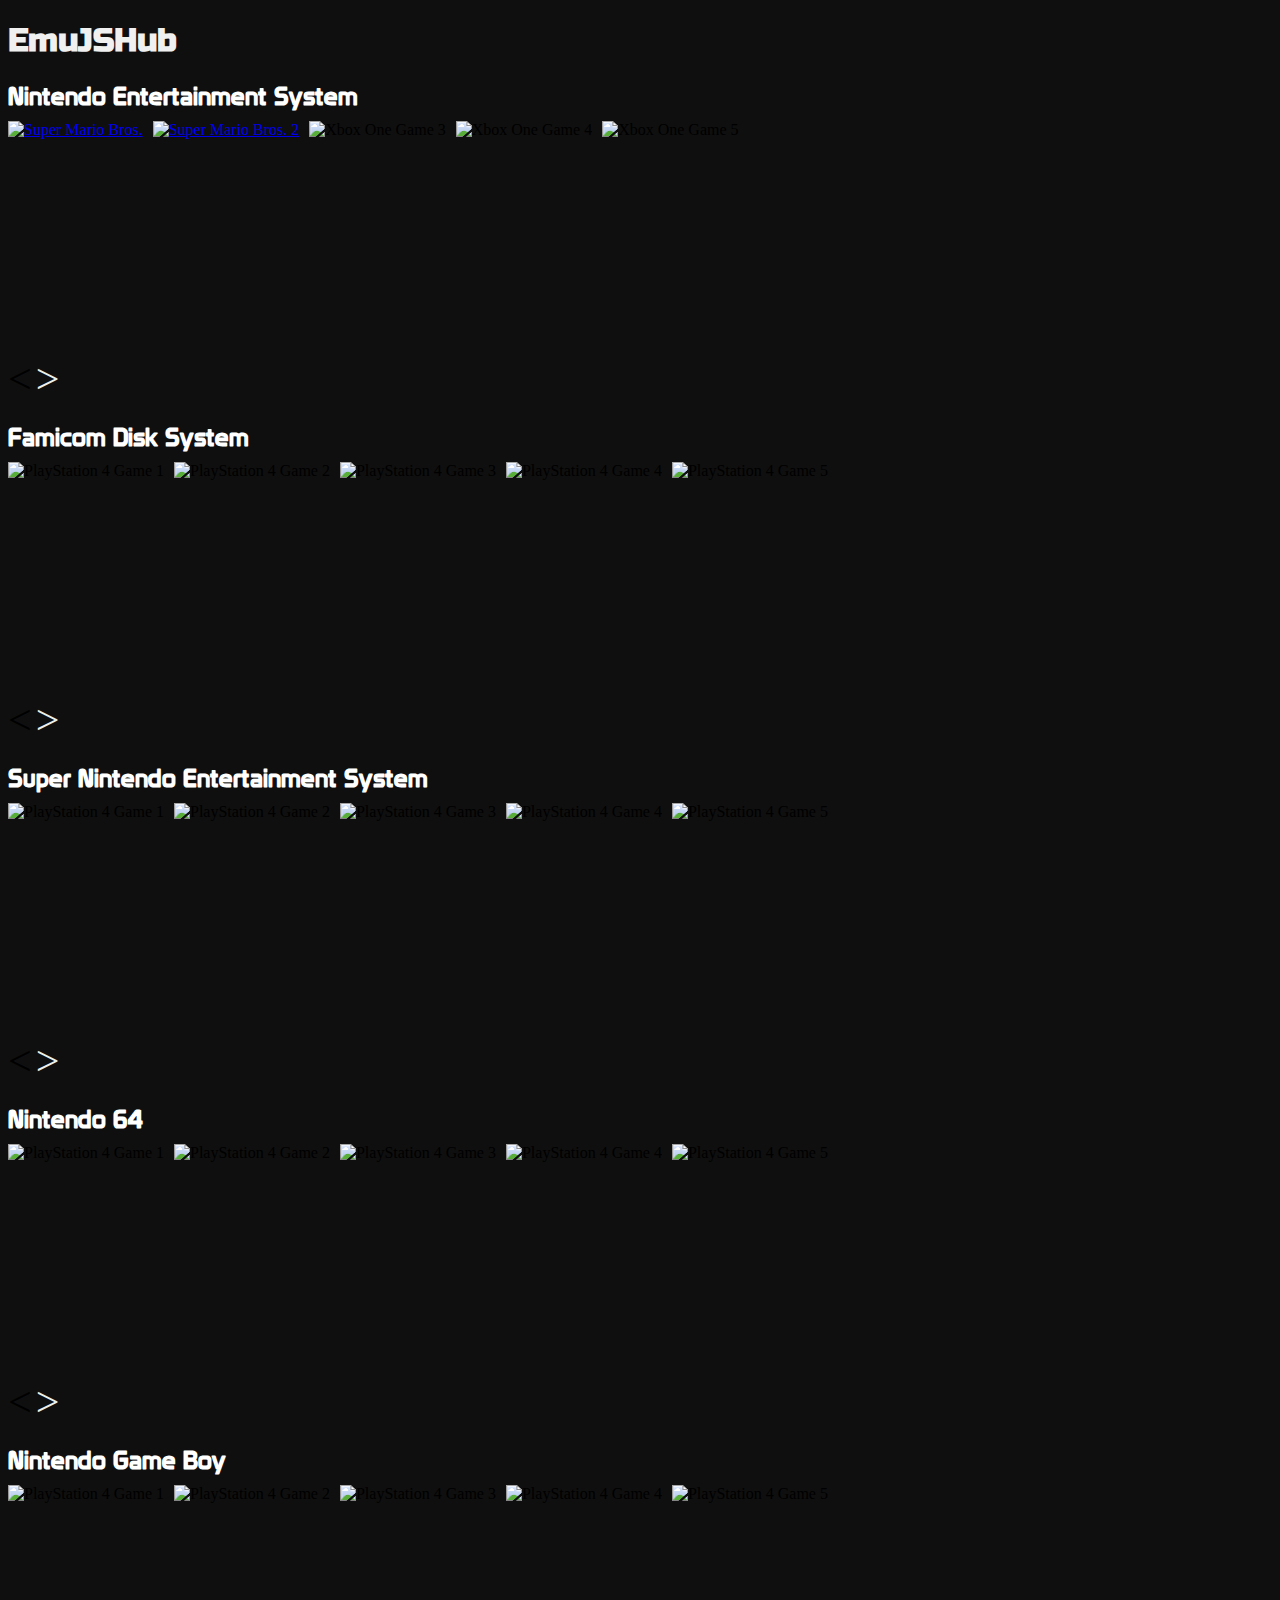
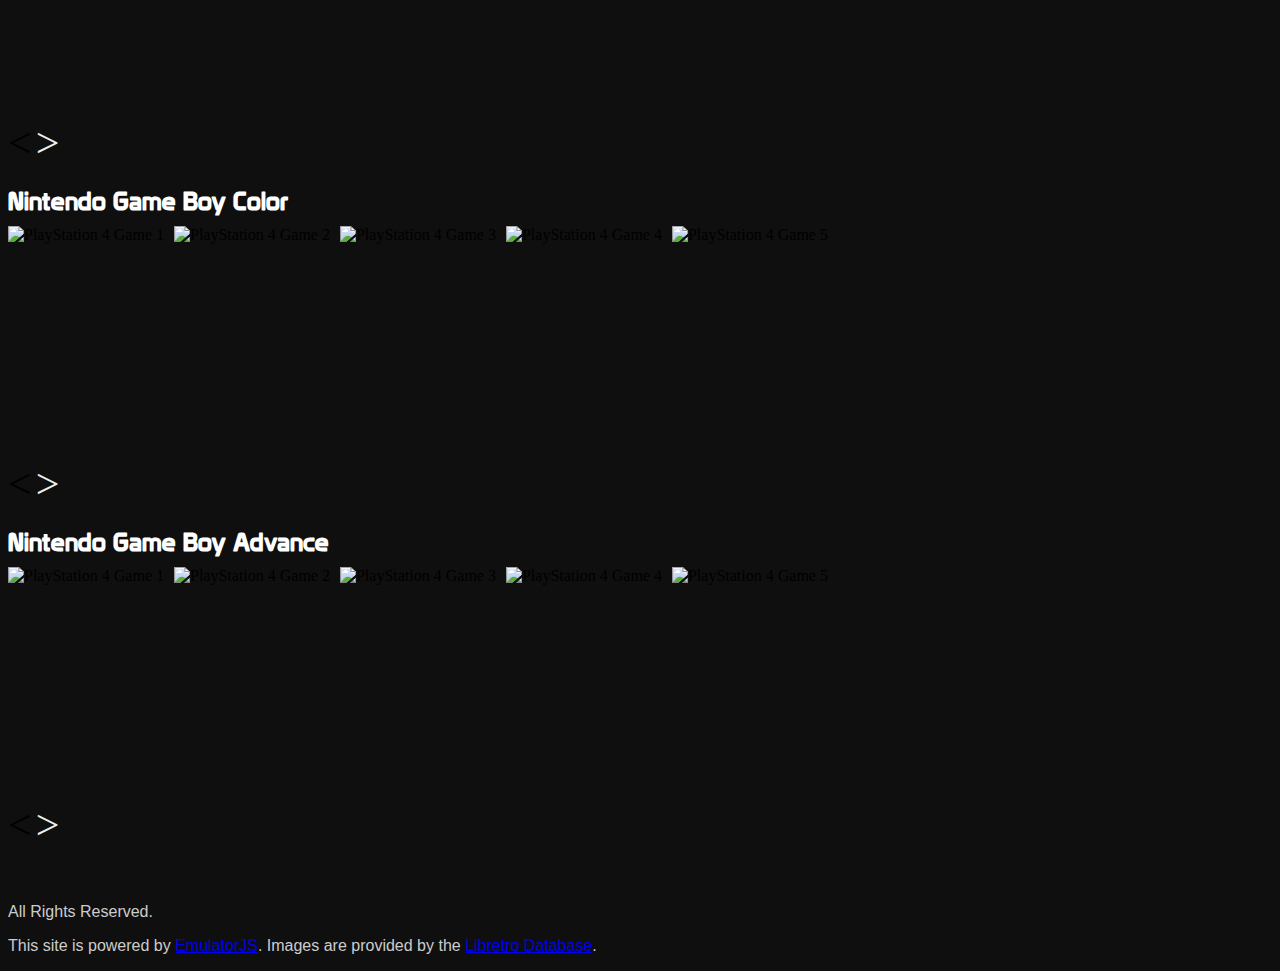
==== index.html @ 7bbee72a "New game, that's cool" ====
<!DOCTYPE html>
<html>
  <head>
  
    <title>EmuJSHub</title>
	<link rel="stylesheet" href="/css/console_containers.css">
	
  </head>
  
  <body>
    
	<audio autoplay loop>
		<source src="/music/background.mp3" type="audio/mpeg">
		Your browser does not support the audio element.
	</audio> 
	
	  <h1>EmuJSHub</h1>
	  
	<div class="console">
        <h2>Nintendo Entertainment System</h2>
		<div class="game-list">
			<a href="/smb1.html"><img src="http://thumbnails.libretro.com/Nintendo%20-%20Nintendo%20Entertainment%20System/Named_Boxarts/Super%20Mario%20Bros.%20(World).png" alt="Super Mario Bros."></a>
			<a href="/smb2u.html"><img src="https://thumbnails.libretro.com/Nintendo%20-%20Nintendo%20Entertainment%20System/Named_Boxarts/Super%20Mario%20Bros.%202%20(USA).png" alt="Super Mario Bros. 2"></a>
			<img src="xboxone-game3.jpg" alt="Xbox One Game 3">
			<img src="xboxone-game4.jpg" alt="Xbox One Game 4">
			<img src="xboxone-game5.jpg" alt="Xbox One Game 5">
		</div>
		<div class="arrows">
			<span class="arrow disabled">&lt;</span>
			<span class="arrow">&gt;</span>
		</div>
    </div>
	
    <div class="console">
      <h2>Famicom Disk System</h2>
		<div class="game-list">
			<img src="ps4-game1.jpg" alt="PlayStation 4 Game 1">
			<img src="ps4-game2.jpg" alt="PlayStation 4 Game 2">
			<img src="ps4-game3.jpg" alt="PlayStation 4 Game 3">
			<img src="ps4-game4.jpg" alt="PlayStation 4 Game 4">
			<img src="ps4-game5.jpg" alt="PlayStation 4 Game 5">
		</div>
		<div class="arrows">
			<span class="arrow disabled">&lt;</span>
			<span class="arrow">&gt;</span>
		</div>
    </div>
	  
	<div class="console">
      <h2>Super Nintendo Entertainment System</h2>
		<div class="game-list">
			<img src="ps4-game1.jpg" alt="PlayStation 4 Game 1">
			<img src="ps4-game2.jpg" alt="PlayStation 4 Game 2">
			<img src="ps4-game3.jpg" alt="PlayStation 4 Game 3">
			<img src="ps4-game4.jpg" alt="PlayStation 4 Game 4">
			<img src="ps4-game5.jpg" alt="PlayStation 4 Game 5">
		</div>
		<div class="arrows">
			<span class="arrow disabled">&lt;</span>
			<span class="arrow">&gt;</span>
		</div>
    </div>
	  
	  <div class="console">
      <h2>Nintendo 64</h2>
		<div class="game-list">
			<img src="ps4-game1.jpg" alt="PlayStation 4 Game 1">
			<img src="ps4-game2.jpg" alt="PlayStation 4 Game 2">
			<img src="ps4-game3.jpg" alt="PlayStation 4 Game 3">
			<img src="ps4-game4.jpg" alt="PlayStation 4 Game 4">
			<img src="ps4-game5.jpg" alt="PlayStation 4 Game 5">
		</div>
		<div class="arrows">
			<span class="arrow disabled">&lt;</span>
			<span class="arrow">&gt;</span>
		</div>
    </div>
	  
	  <div class="console">
      <h2>Nintendo Game Boy</h2>
		<div class="game-list">
			<img src="ps4-game1.jpg" alt="PlayStation 4 Game 1">
			<img src="ps4-game2.jpg" alt="PlayStation 4 Game 2">
			<img src="ps4-game3.jpg" alt="PlayStation 4 Game 3">
			<img src="ps4-game4.jpg" alt="PlayStation 4 Game 4">
			<img src="ps4-game5.jpg" alt="PlayStation 4 Game 5">
		</div>
		<div class="arrows">
			<span class="arrow disabled">&lt;</span>
			<span class="arrow">&gt;</span>
		</div>
    </div>
	  
	  <div class="console">
      <h2>Nintendo Game Boy Color</h2>
		<div class="game-list">
			<img src="ps4-game1.jpg" alt="PlayStation 4 Game 1">
			<img src="ps4-game2.jpg" alt="PlayStation 4 Game 2">
			<img src="ps4-game3.jpg" alt="PlayStation 4 Game 3">
			<img src="ps4-game4.jpg" alt="PlayStation 4 Game 4">
			<img src="ps4-game5.jpg" alt="PlayStation 4 Game 5">
		</div>
		<div class="arrows">
			<span class="arrow disabled">&lt;</span>
			<span class="arrow">&gt;</span>
		</div>
    </div>
	  
	  <div class="console">
      <h2>Nintendo Game Boy Advance</h2>
		<div class="game-list">
			<img src="ps4-game1.jpg" alt="PlayStation 4 Game 1">
			<img src="ps4-game2.jpg" alt="PlayStation 4 Game 2">
			<img src="ps4-game3.jpg" alt="PlayStation 4 Game 3">
			<img src="ps4-game4.jpg" alt="PlayStation 4 Game 4">
			<img src="ps4-game5.jpg" alt="PlayStation 4 Game 5">
		</div>
		<div class="arrows">
			<span class="arrow disabled">&lt;</span>
			<span class="arrow">&gt;</span>
		</div>
    </div>
	
    <script src="js/arrow_manager.js"></script>
	
	<br/>
	
  </body>
  
  <footer>
	<p>All Rights Reserved.</p>
	<p>This site is powered by <a href="https://github.com/EmulatorJS/EmulatorJS">EmulatorJS</a>. Images are provided by the <a href="https://github.com/libretro-thumbnails/">Libretro Database</a>.</p>	
  </footer>
  
</html>
---- css/console_containers.css ----
@font-face {
    font-family: 'Prototype';
    src: url('/extra_fonts/proto.ttf') format('truetype');
    font-weight: normal;
    font-style: normal;
}

@font-face {
    font-family: 'Russo';
    src: url('/extra_fonts/RussoOne-Regular.ttf') format('truetype');
    font-weight: normal;
    font-style: normal;
}

body {
  background-color: #0f0f0f;
}

h1 {
  font-family: Russo;
  color: #f0f0f0;
}

h2 {
  font-family: Prototype;
  color: #ffffff;
}

p {
  font-family: sans-serif;
  color: #cccccc;
}

/* Style for the console containers */
      .console {
        margin: 20px 0;
      }
      .console h2 {
        font-size: 24px;
        margin-bottom: 10px;
      }
      .console .game-list {
        display: flex;
        overflow-x: auto;
        padding-bottom: 10px;
      }
      .console .game-list img {
        height: 224px;
        margin-right: 10px;
      }
      .console .game-list::-webkit-scrollbar {
        height: 10px;
      }
      .console .game-list::-webkit-scrollbar-track {
        background: #f1f1f1;
      }
      .console .game-list::-webkit-scrollbar-thumb {
        background: #888;
        border-radius: 5px;
      }
	  
      /* Style for the arrows */
      .arrow {
        color: #eee;
        font-size: 42px;
        cursor: pointer;
        user-select: none;
      }
      .arrow.disabled {
        color: #000;
        cursor: default;
      }

/* Image hover effect */
.console .game-list img:hover {
  transform: scale(1.1); /* Increase the size by 10% */
  transition: all 0.3s ease-in-out; /* Add a smooth transition effect */
}
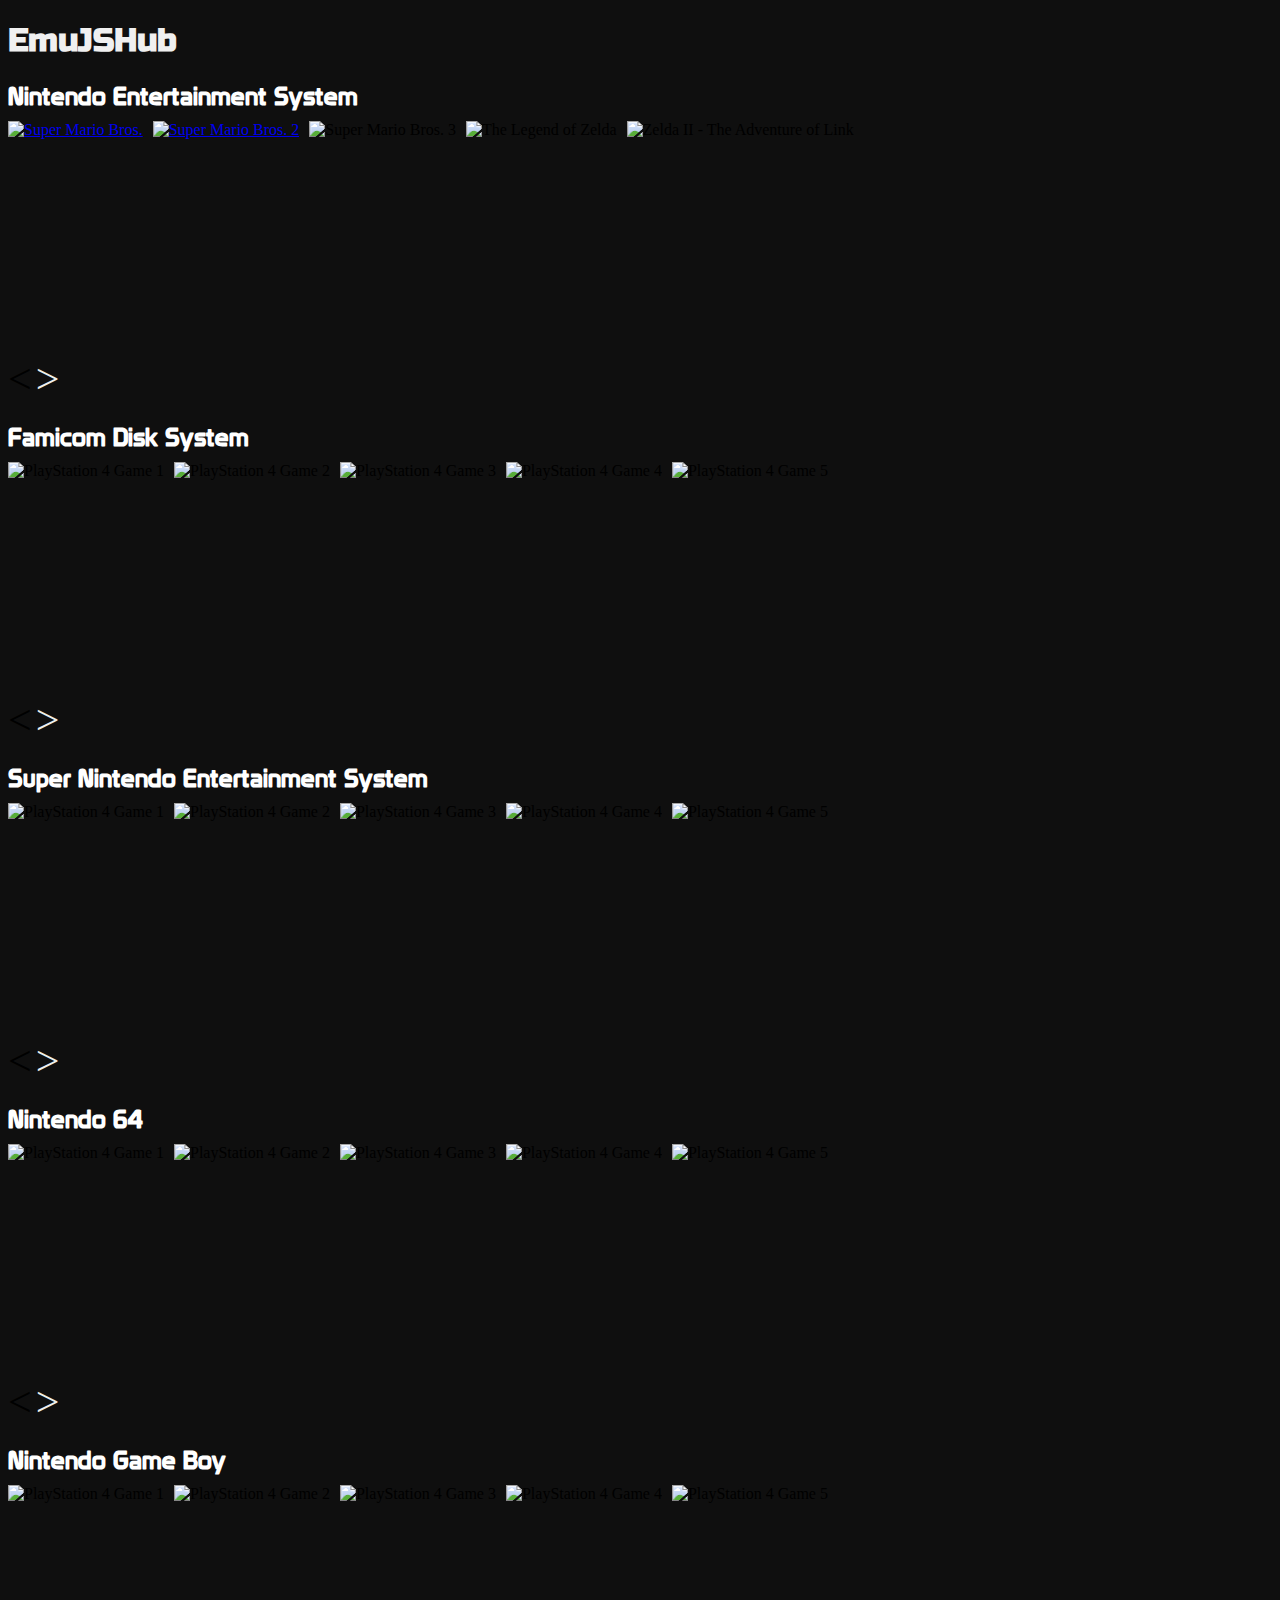
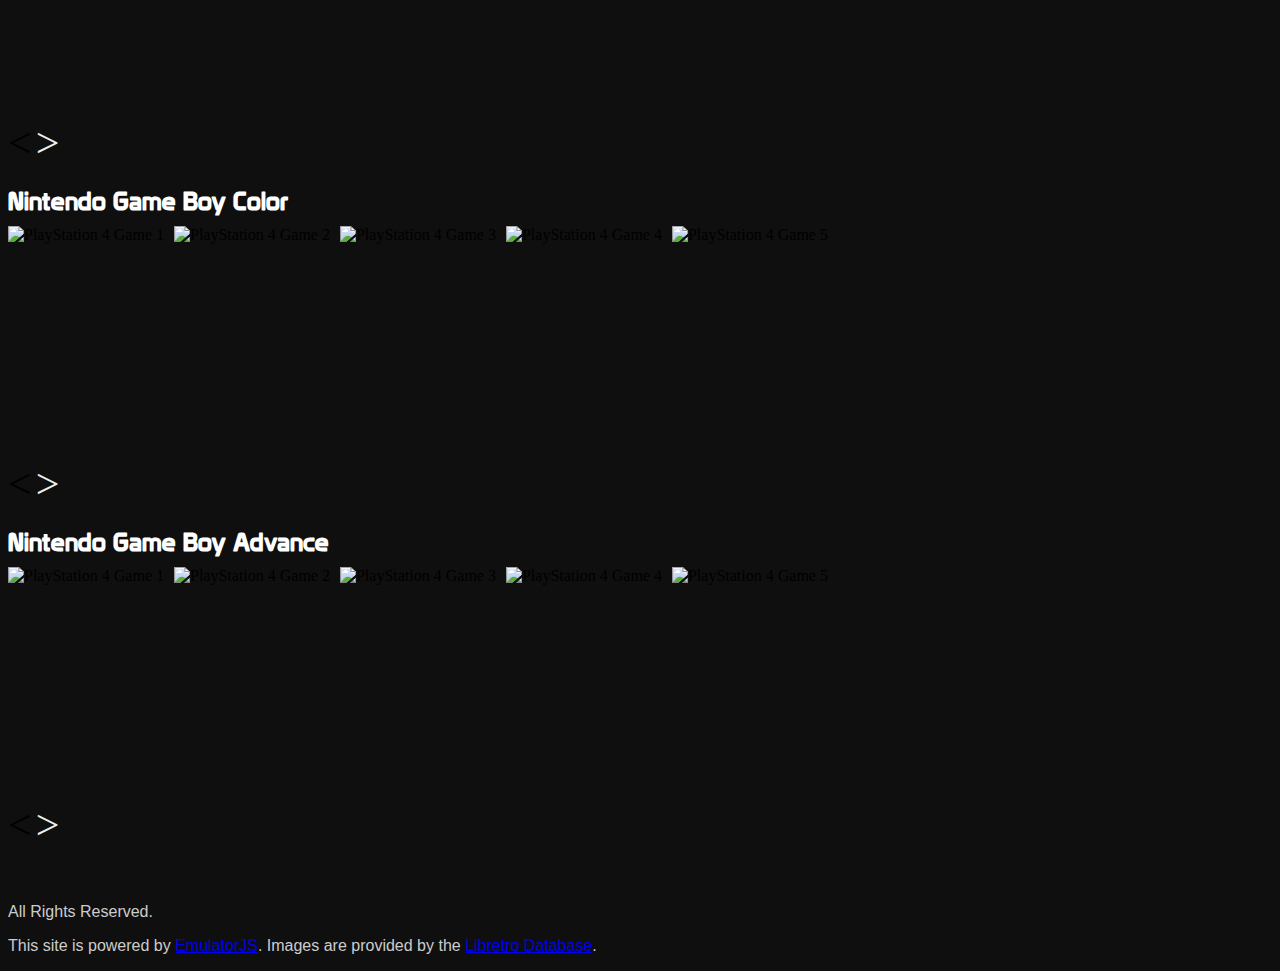
==== commit 407d7e99: "Wave 1 images" ====
--- a/index.html
+++ b/index.html
@@ -21,9 +21,9 @@
 		<div class="game-list">
 			<a href="/smb1.html"><img src="http://thumbnails.libretro.com/Nintendo%20-%20Nintendo%20Entertainment%20System/Named_Boxarts/Super%20Mario%20Bros.%20(World).png" alt="Super Mario Bros."></a>
 			<a href="/smb2u.html"><img src="https://thumbnails.libretro.com/Nintendo%20-%20Nintendo%20Entertainment%20System/Named_Boxarts/Super%20Mario%20Bros.%202%20(USA).png" alt="Super Mario Bros. 2"></a>
-			<img src="xboxone-game3.jpg" alt="Xbox One Game 3">
-			<img src="xboxone-game4.jpg" alt="Xbox One Game 4">
-			<img src="xboxone-game5.jpg" alt="Xbox One Game 5">
+			<img src="http://thumbnails.libretro.com/Nintendo%20-%20Nintendo%20Entertainment%20System/Named_Boxarts/Super%20Mario%20Bros.%203%20(USA)%20(Rev%201).png" alt="Super Mario Bros. 3">
+			<img src="http://thumbnails.libretro.com/Nintendo%20-%20Nintendo%20Entertainment%20System/Named_Boxarts/Legend%20of%20Zelda,%20The%20(USA).png" alt="The Legend of Zelda">
+			<img src="http://thumbnails.libretro.com/Nintendo%20-%20Nintendo%20Entertainment%20System/Named_Boxarts/Zelda%20II%20-%20The%20Adventure%20of%20Link%20(USA).png" alt="Zelda II - The Adventure of Link">
 		</div>
 		<div class="arrows">
 			<span class="arrow disabled">&lt;</span>
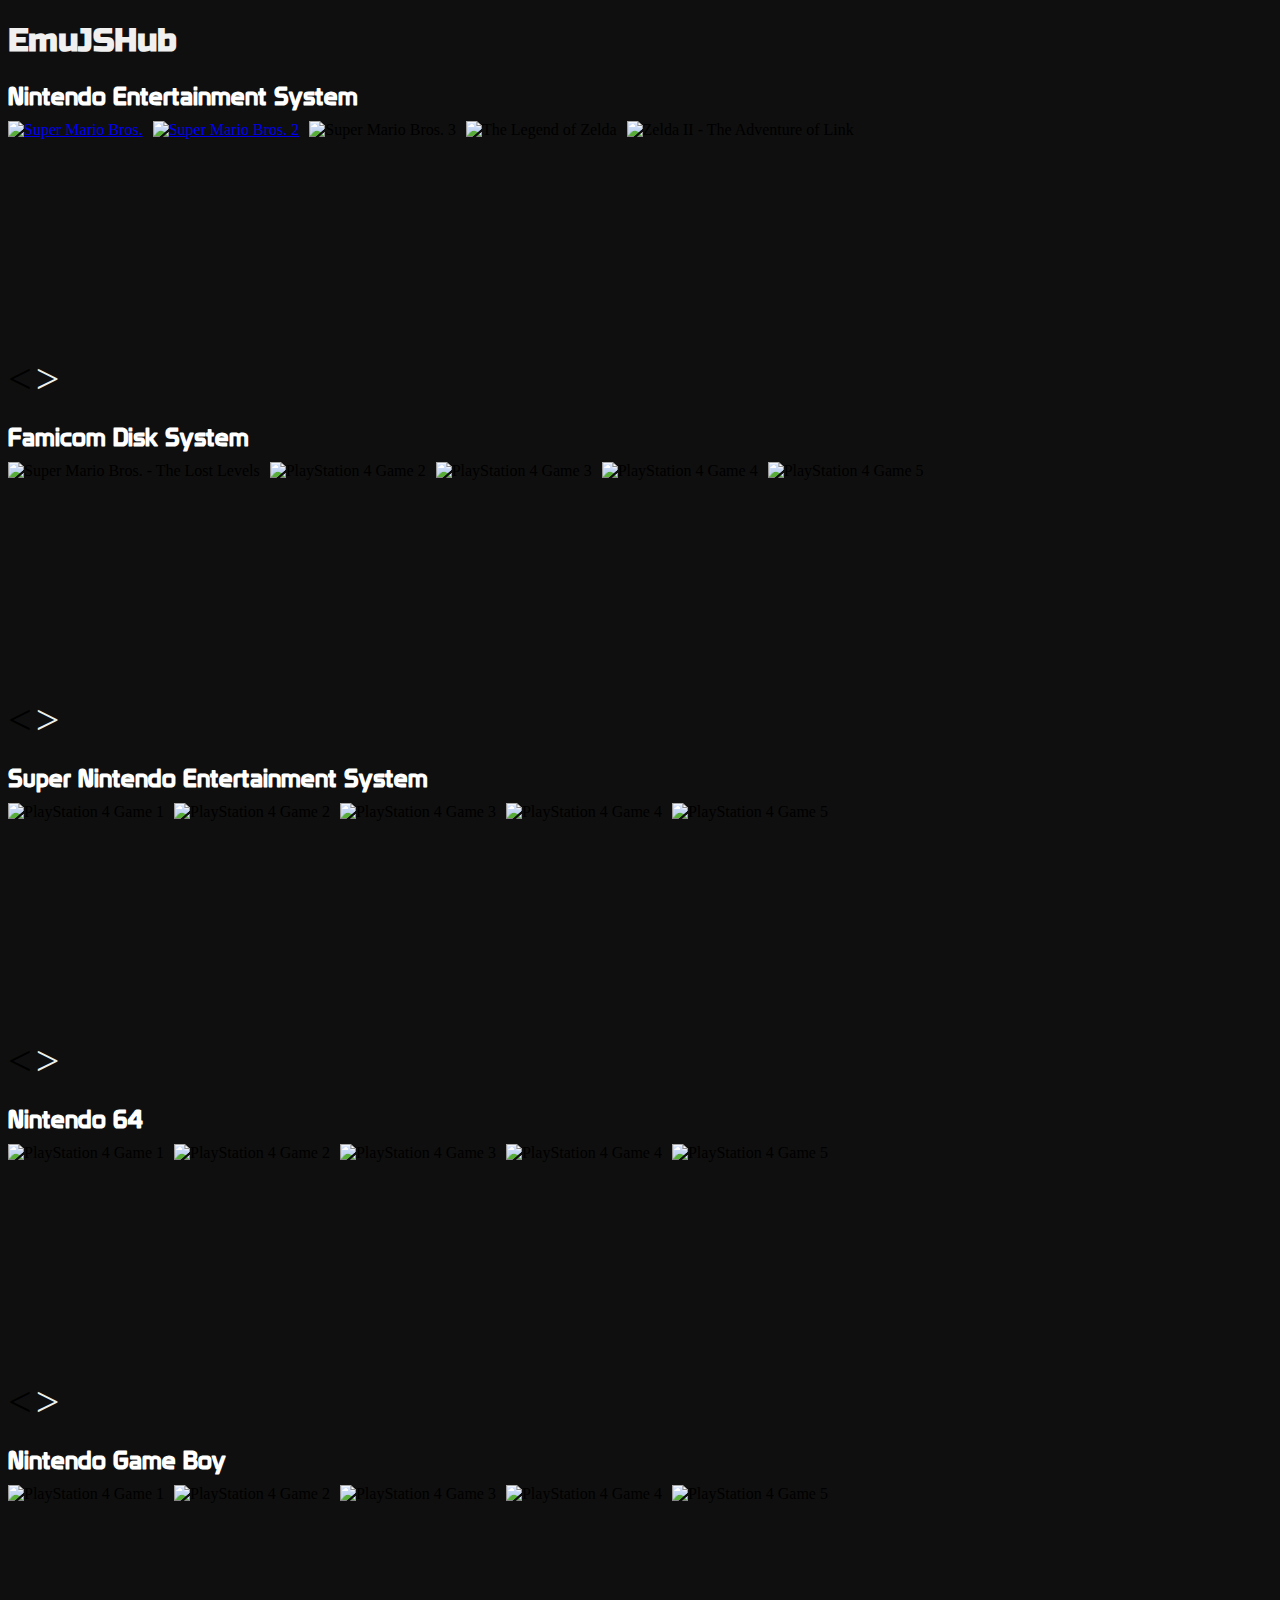
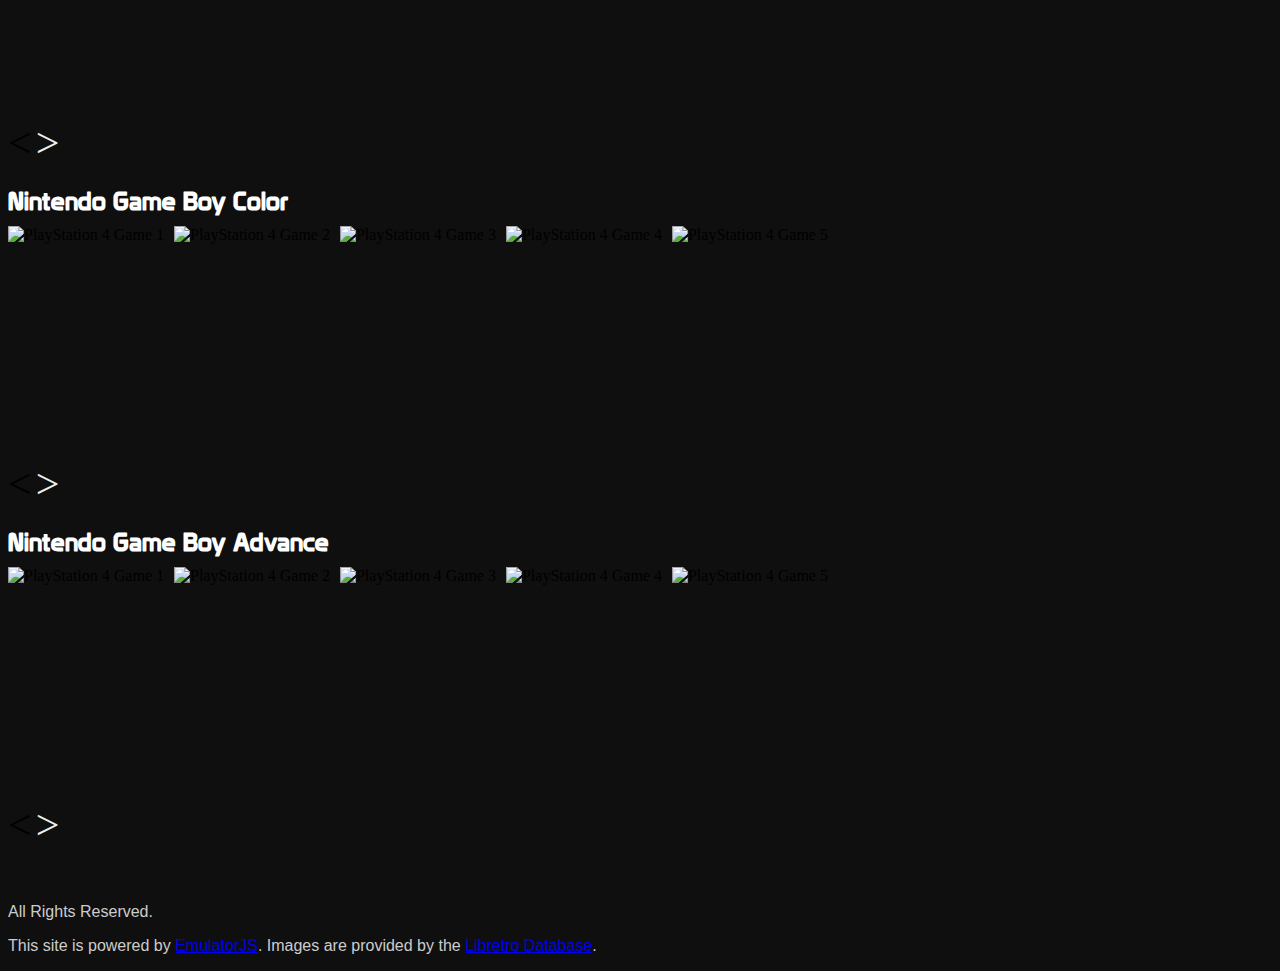
==== commit b5b28e0f: "Update index.html" ====
--- a/index.html
+++ b/index.html
@@ -34,7 +34,7 @@
     <div class="console">
       <h2>Famicom Disk System</h2>
 		<div class="game-list">
-			<img src="ps4-game1.jpg" alt="PlayStation 4 Game 1">
+			<img src="https://thumbnails.libretro.com/Nintendo%20-%20Family%20Computer%20Disk%20System/Named_Boxarts/Super%20Mario%20Bros.%202%20%28Japan%29%20%28En%29.png" alt="Super Mario Bros. - The Lost Levels">
 			<img src="ps4-game2.jpg" alt="PlayStation 4 Game 2">
 			<img src="ps4-game3.jpg" alt="PlayStation 4 Game 3">
 			<img src="ps4-game4.jpg" alt="PlayStation 4 Game 4">
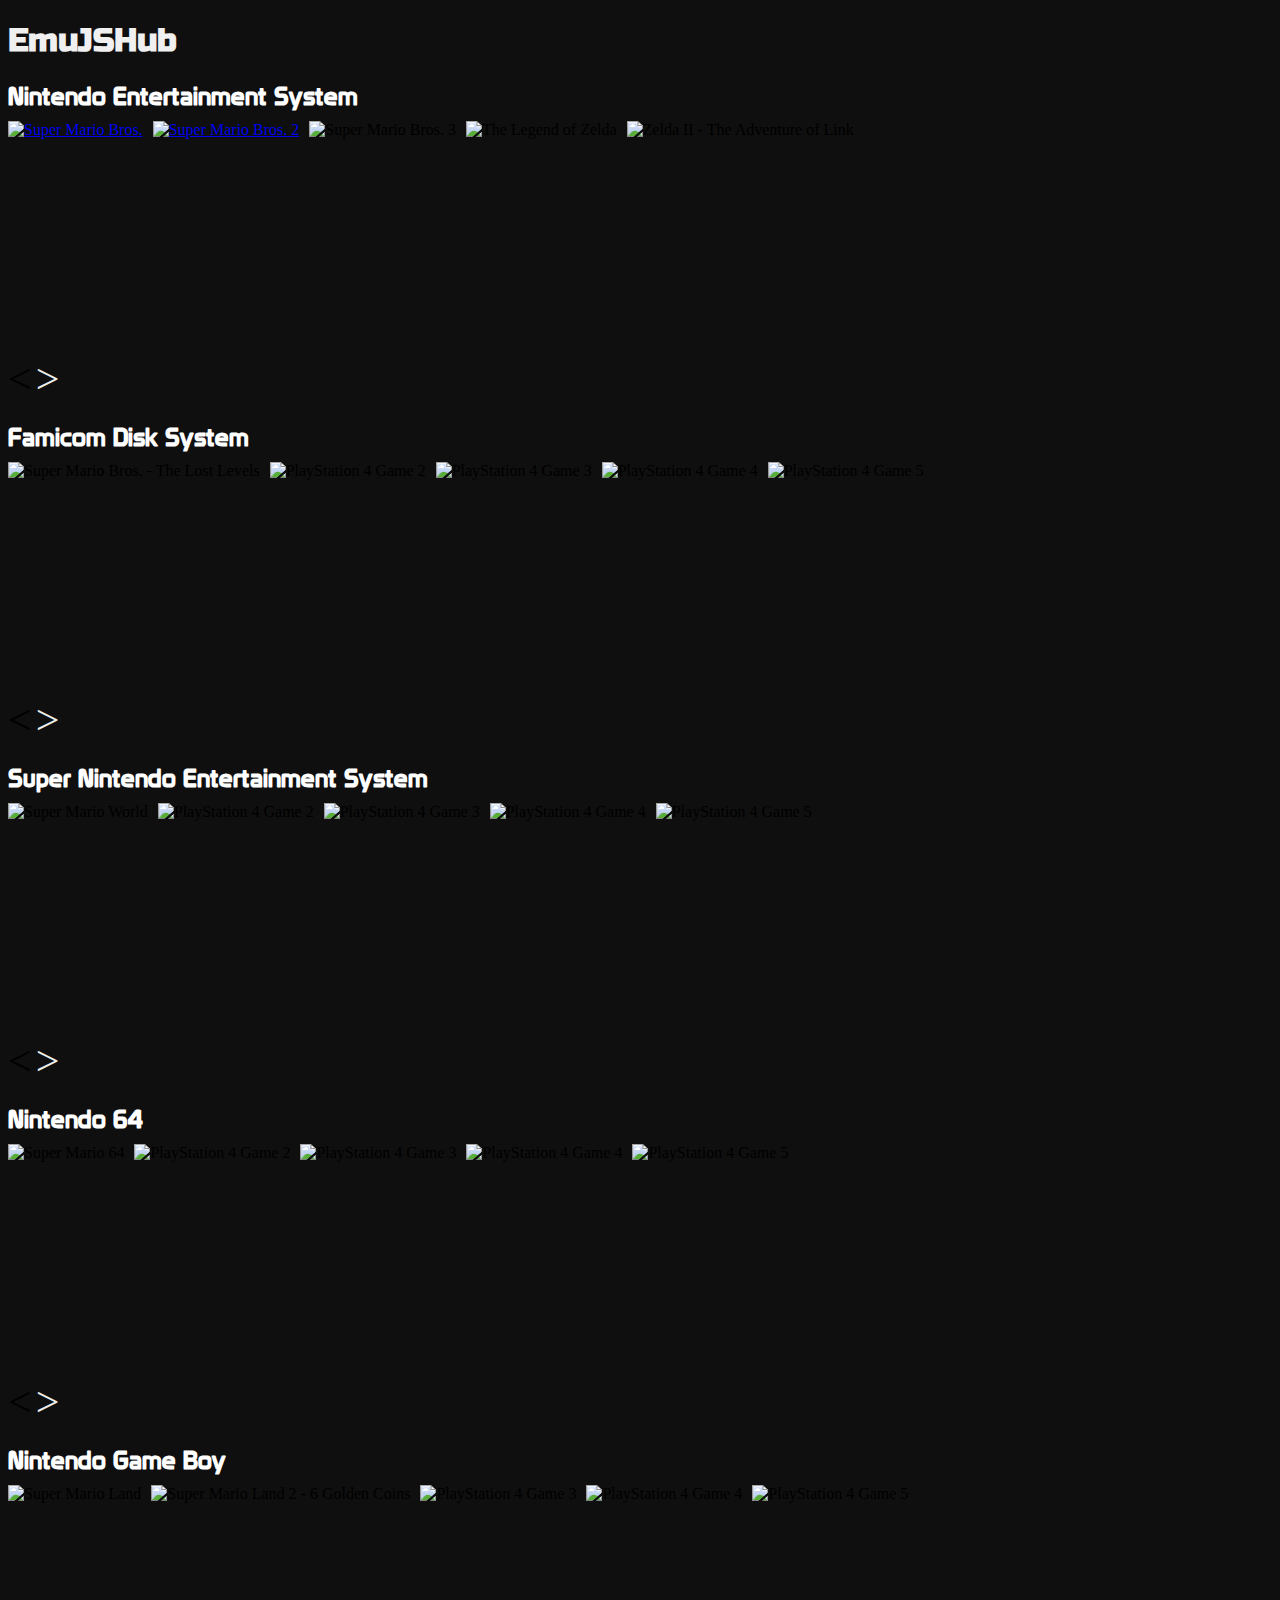
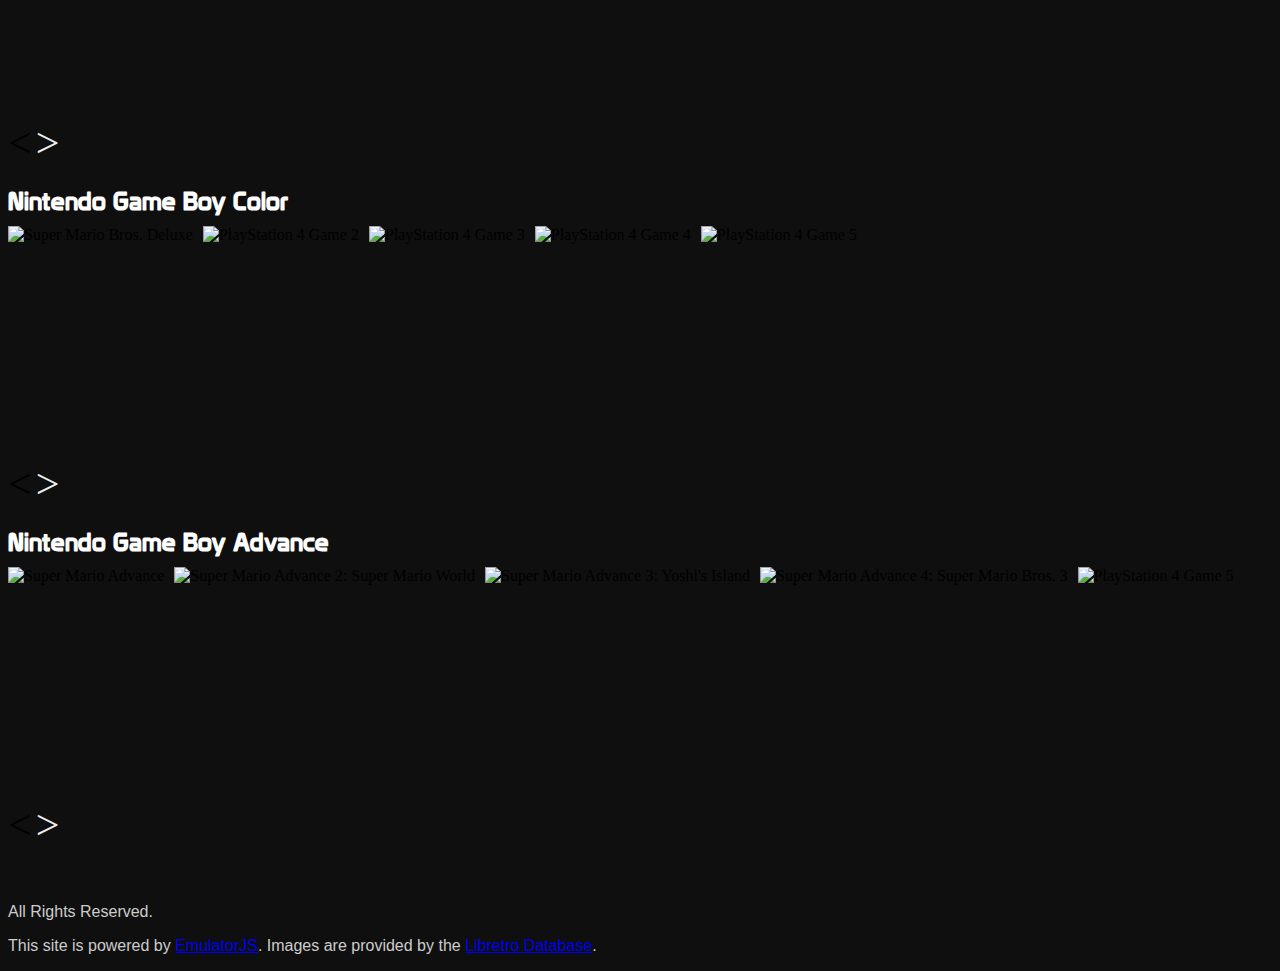
==== commit 269f93cb: "Update index.html" ====
--- a/index.html
+++ b/index.html
@@ -49,7 +49,7 @@
 	<div class="console">
       <h2>Super Nintendo Entertainment System</h2>
 		<div class="game-list">
-			<img src="ps4-game1.jpg" alt="PlayStation 4 Game 1">
+			<img src="http://thumbnails.libretro.com/Nintendo%20-%20Super%20Nintendo%20Entertainment%20System/Named_Boxarts/Super%20Mario%20World%20(USA).png" alt="Super Mario World">
 			<img src="ps4-game2.jpg" alt="PlayStation 4 Game 2">
 			<img src="ps4-game3.jpg" alt="PlayStation 4 Game 3">
 			<img src="ps4-game4.jpg" alt="PlayStation 4 Game 4">
@@ -64,7 +64,7 @@
 	  <div class="console">
       <h2>Nintendo 64</h2>
 		<div class="game-list">
-			<img src="ps4-game1.jpg" alt="PlayStation 4 Game 1">
+			<img src="http://thumbnails.libretro.com/Nintendo%20-%20Nintendo%2064/Named_Boxarts/Super%20Mario%2064%20(USA).png" alt="Super Mario 64">
 			<img src="ps4-game2.jpg" alt="PlayStation 4 Game 2">
 			<img src="ps4-game3.jpg" alt="PlayStation 4 Game 3">
 			<img src="ps4-game4.jpg" alt="PlayStation 4 Game 4">
@@ -79,8 +79,8 @@
 	  <div class="console">
       <h2>Nintendo Game Boy</h2>
 		<div class="game-list">
-			<img src="ps4-game1.jpg" alt="PlayStation 4 Game 1">
-			<img src="ps4-game2.jpg" alt="PlayStation 4 Game 2">
+			<img src="http://thumbnails.libretro.com/Nintendo%20-%20Game%20Boy/Named_Boxarts/Super%20Mario%20Land%20(World).png" alt="Super Mario Land">
+			<img src="http://thumbnails.libretro.com/Nintendo%20-%20Game%20Boy/Named_Boxarts/Super%20Mario%20Land%202%20-%206%20Golden%20Coins%20(USA,%20Europe).png" alt="Super Mario Land 2 - 6 Golden Coins">
 			<img src="ps4-game3.jpg" alt="PlayStation 4 Game 3">
 			<img src="ps4-game4.jpg" alt="PlayStation 4 Game 4">
 			<img src="ps4-game5.jpg" alt="PlayStation 4 Game 5">
@@ -94,7 +94,7 @@
 	  <div class="console">
       <h2>Nintendo Game Boy Color</h2>
 		<div class="game-list">
-			<img src="ps4-game1.jpg" alt="PlayStation 4 Game 1">
+			<img src="http://thumbnails.libretro.com/Nintendo%20-%20Game%20Boy%20Color/Named_Boxarts/Super%20Mario%20Bros.%20Deluxe%20(USA,%20Europe).png" alt="Super Mario Bros. Deluxe">
 			<img src="ps4-game2.jpg" alt="PlayStation 4 Game 2">
 			<img src="ps4-game3.jpg" alt="PlayStation 4 Game 3">
 			<img src="ps4-game4.jpg" alt="PlayStation 4 Game 4">
@@ -109,10 +109,10 @@
 	  <div class="console">
       <h2>Nintendo Game Boy Advance</h2>
 		<div class="game-list">
-			<img src="ps4-game1.jpg" alt="PlayStation 4 Game 1">
-			<img src="ps4-game2.jpg" alt="PlayStation 4 Game 2">
-			<img src="ps4-game3.jpg" alt="PlayStation 4 Game 3">
-			<img src="ps4-game4.jpg" alt="PlayStation 4 Game 4">
+			<img src="http://thumbnails.libretro.com/Nintendo%20-%20Game%20Boy%20Advance/Named_Boxarts/Super%20Mario%20Advance%20(USA,%20Europe).png" alt="Super Mario Advance">
+			<img src="https://mario.wiki.gallery/images/thumb/c/c7/Box_NA_-_Super_Mario_World_Super_Mario_Advance_2.png/1200px-Box_NA_-_Super_Mario_World_Super_Mario_Advance_2.png" alt="Super Mario Advance 2: Super Mario World">
+			<img src="http://thumbnails.libretro.com/Nintendo%20-%20Game%20Boy%20Advance/Named_Boxarts/Super%20Mario%20Advance%203%20-%20Yoshi's%20Island%20(USA).png" alt="Super Mario Advance 3: Yoshi's Island">
+			<img src="http://thumbnails.libretro.com/Nintendo%20-%20Game%20Boy%20Advance/Named_Boxarts/Super%20Mario%20Advance%204%20-%20Super%20Mario%20Bros.%203%20(USA).png" alt="Super Mario Advance 4: Super Mario Bros. 3">
 			<img src="ps4-game5.jpg" alt="PlayStation 4 Game 5">
 		</div>
 		<div class="arrows">
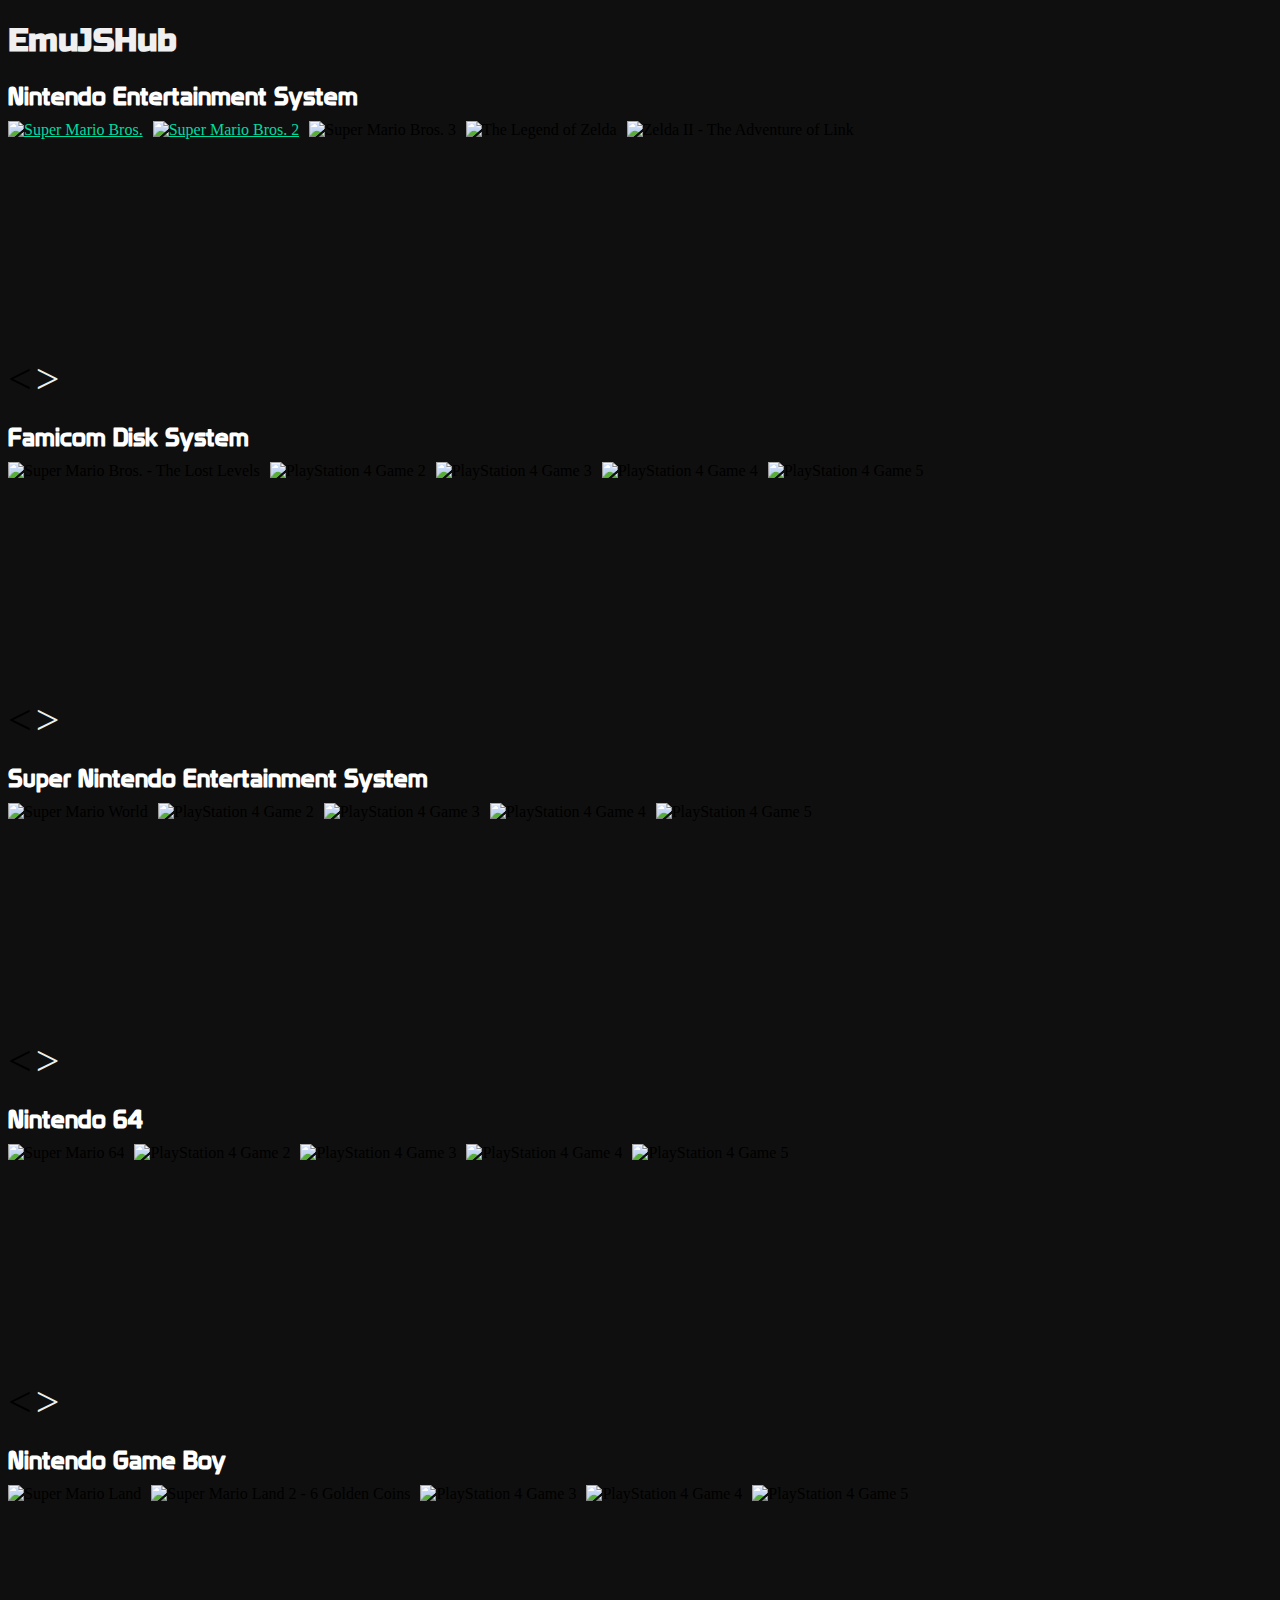
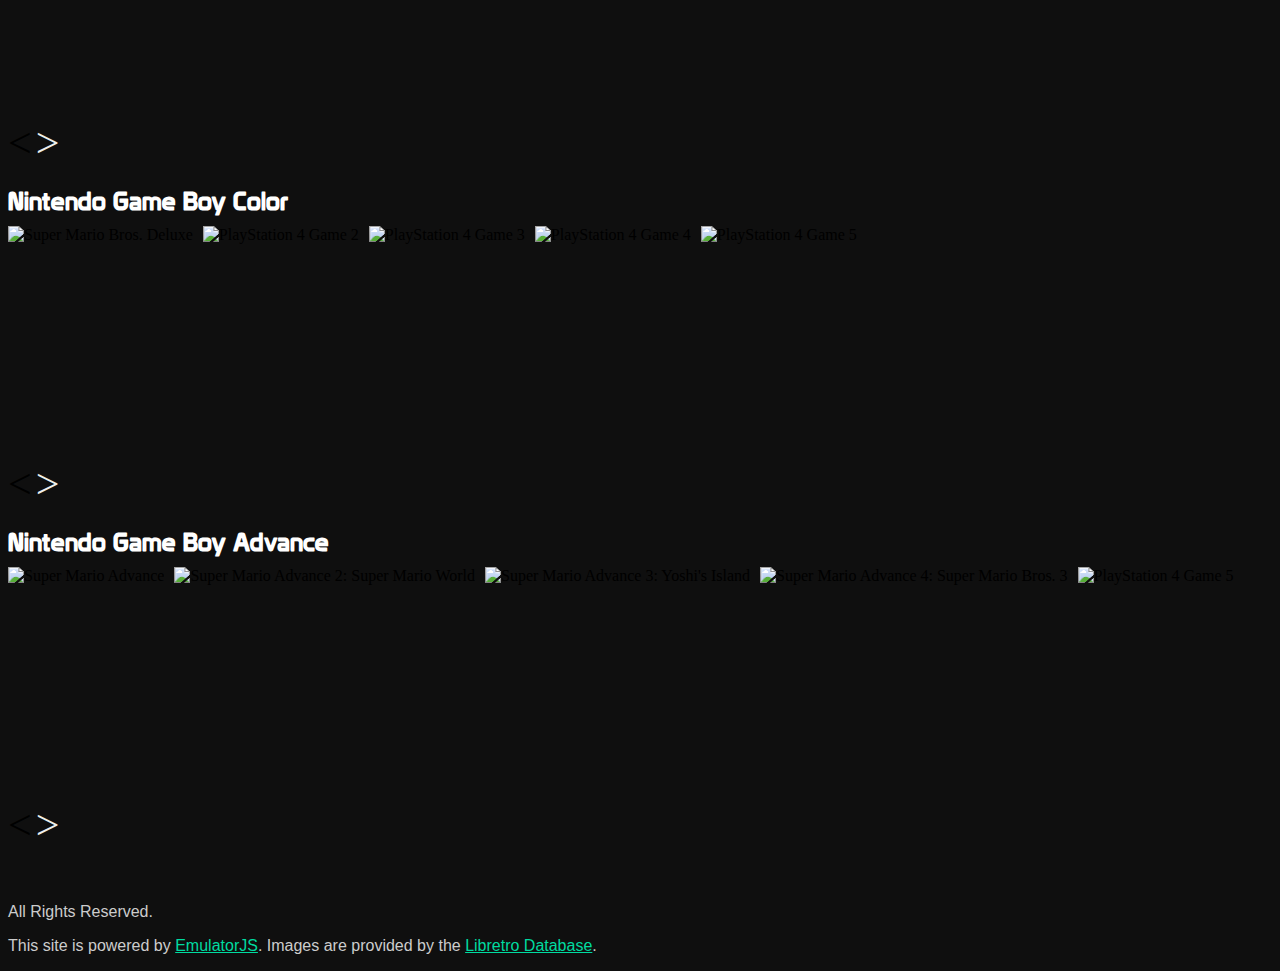
==== commit 8865c5b2: "Update index.html" ====
--- a/index.html
+++ b/index.html
@@ -4,6 +4,7 @@
   
     <title>EmuJSHub</title>
 	<link rel="stylesheet" href="/css/console_containers.css">
+	<link rel="stylesheet" href="/css/page_touchups.css">
 	
   </head>
   
--- a/css/page_touchups.css
+++ b/css/page_touchups.css
@@ -0,0 +1,15 @@
+a:link {
+  color: #00dba0;
+}
+
+a:hover {
+ color: #00db4c; 
+}
+
+a:visited {
+  color: #f815ed;
+}
+
+a:active {
+  color: #01d4d2;
+}
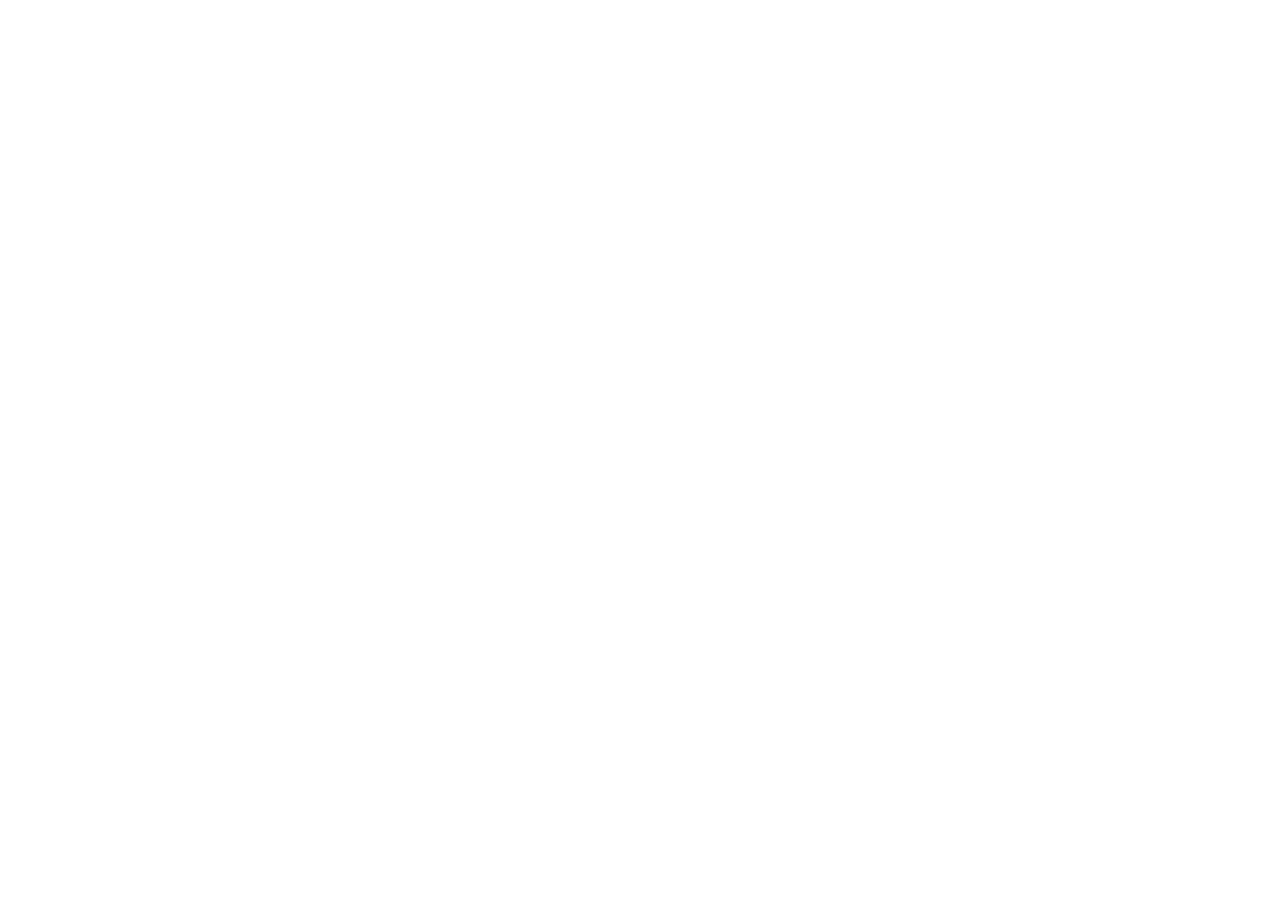
==== commit 014f7d79: "Add files via upload" ====
--- a/index.html
+++ b/index.html
@@ -1,136 +1,19 @@
-<!DOCTYPE html>
 <html>
-  <head>
-  
-    <title>EmuJSHub</title>
-	<link rel="stylesheet" href="/css/console_containers.css">
-	<link rel="stylesheet" href="/css/page_touchups.css">
-	
-  </head>
-  
-  <body>
-    
-	<audio autoplay loop>
-		<source src="/music/background.mp3" type="audio/mpeg">
-		Your browser does not support the audio element.
-	</audio> 
-	
-	  <h1>EmuJSHub</h1>
-	  
-	<div class="console">
-        <h2>Nintendo Entertainment System</h2>
-		<div class="game-list">
-			<a href="/smb1.html"><img src="http://thumbnails.libretro.com/Nintendo%20-%20Nintendo%20Entertainment%20System/Named_Boxarts/Super%20Mario%20Bros.%20(World).png" alt="Super Mario Bros."></a>
-			<a href="/smb2u.html"><img src="https://thumbnails.libretro.com/Nintendo%20-%20Nintendo%20Entertainment%20System/Named_Boxarts/Super%20Mario%20Bros.%202%20(USA).png" alt="Super Mario Bros. 2"></a>
-			<img src="http://thumbnails.libretro.com/Nintendo%20-%20Nintendo%20Entertainment%20System/Named_Boxarts/Super%20Mario%20Bros.%203%20(USA)%20(Rev%201).png" alt="Super Mario Bros. 3">
-			<img src="http://thumbnails.libretro.com/Nintendo%20-%20Nintendo%20Entertainment%20System/Named_Boxarts/Legend%20of%20Zelda,%20The%20(USA).png" alt="The Legend of Zelda">
-			<img src="http://thumbnails.libretro.com/Nintendo%20-%20Nintendo%20Entertainment%20System/Named_Boxarts/Zelda%20II%20-%20The%20Adventure%20of%20Link%20(USA).png" alt="Zelda II - The Adventure of Link">
-		</div>
-		<div class="arrows">
-			<span class="arrow disabled">&lt;</span>
-			<span class="arrow">&gt;</span>
-		</div>
-    </div>
-	
-    <div class="console">
-      <h2>Famicom Disk System</h2>
-		<div class="game-list">
-			<img src="https://thumbnails.libretro.com/Nintendo%20-%20Family%20Computer%20Disk%20System/Named_Boxarts/Super%20Mario%20Bros.%202%20%28Japan%29%20%28En%29.png" alt="Super Mario Bros. - The Lost Levels">
-			<img src="ps4-game2.jpg" alt="PlayStation 4 Game 2">
-			<img src="ps4-game3.jpg" alt="PlayStation 4 Game 3">
-			<img src="ps4-game4.jpg" alt="PlayStation 4 Game 4">
-			<img src="ps4-game5.jpg" alt="PlayStation 4 Game 5">
-		</div>
-		<div class="arrows">
-			<span class="arrow disabled">&lt;</span>
-			<span class="arrow">&gt;</span>
-		</div>
-    </div>
-	  
-	<div class="console">
-      <h2>Super Nintendo Entertainment System</h2>
-		<div class="game-list">
-			<img src="http://thumbnails.libretro.com/Nintendo%20-%20Super%20Nintendo%20Entertainment%20System/Named_Boxarts/Super%20Mario%20World%20(USA).png" alt="Super Mario World">
-			<img src="ps4-game2.jpg" alt="PlayStation 4 Game 2">
-			<img src="ps4-game3.jpg" alt="PlayStation 4 Game 3">
-			<img src="ps4-game4.jpg" alt="PlayStation 4 Game 4">
-			<img src="ps4-game5.jpg" alt="PlayStation 4 Game 5">
-		</div>
-		<div class="arrows">
-			<span class="arrow disabled">&lt;</span>
-			<span class="arrow">&gt;</span>
-		</div>
-    </div>
-	  
-	  <div class="console">
-      <h2>Nintendo 64</h2>
-		<div class="game-list">
-			<img src="http://thumbnails.libretro.com/Nintendo%20-%20Nintendo%2064/Named_Boxarts/Super%20Mario%2064%20(USA).png" alt="Super Mario 64">
-			<img src="ps4-game2.jpg" alt="PlayStation 4 Game 2">
-			<img src="ps4-game3.jpg" alt="PlayStation 4 Game 3">
-			<img src="ps4-game4.jpg" alt="PlayStation 4 Game 4">
-			<img src="ps4-game5.jpg" alt="PlayStation 4 Game 5">
-		</div>
-		<div class="arrows">
-			<span class="arrow disabled">&lt;</span>
-			<span class="arrow">&gt;</span>
-		</div>
-    </div>
-	  
-	  <div class="console">
-      <h2>Nintendo Game Boy</h2>
-		<div class="game-list">
-			<img src="http://thumbnails.libretro.com/Nintendo%20-%20Game%20Boy/Named_Boxarts/Super%20Mario%20Land%20(World).png" alt="Super Mario Land">
-			<img src="http://thumbnails.libretro.com/Nintendo%20-%20Game%20Boy/Named_Boxarts/Super%20Mario%20Land%202%20-%206%20Golden%20Coins%20(USA,%20Europe).png" alt="Super Mario Land 2 - 6 Golden Coins">
-			<img src="ps4-game3.jpg" alt="PlayStation 4 Game 3">
-			<img src="ps4-game4.jpg" alt="PlayStation 4 Game 4">
-			<img src="ps4-game5.jpg" alt="PlayStation 4 Game 5">
-		</div>
-		<div class="arrows">
-			<span class="arrow disabled">&lt;</span>
-			<span class="arrow">&gt;</span>
-		</div>
-    </div>
-	  
-	  <div class="console">
-      <h2>Nintendo Game Boy Color</h2>
-		<div class="game-list">
-			<img src="http://thumbnails.libretro.com/Nintendo%20-%20Game%20Boy%20Color/Named_Boxarts/Super%20Mario%20Bros.%20Deluxe%20(USA,%20Europe).png" alt="Super Mario Bros. Deluxe">
-			<img src="ps4-game2.jpg" alt="PlayStation 4 Game 2">
-			<img src="ps4-game3.jpg" alt="PlayStation 4 Game 3">
-			<img src="ps4-game4.jpg" alt="PlayStation 4 Game 4">
-			<img src="ps4-game5.jpg" alt="PlayStation 4 Game 5">
-		</div>
-		<div class="arrows">
-			<span class="arrow disabled">&lt;</span>
-			<span class="arrow">&gt;</span>
-		</div>
-    </div>
-	  
-	  <div class="console">
-      <h2>Nintendo Game Boy Advance</h2>
-		<div class="game-list">
-			<img src="http://thumbnails.libretro.com/Nintendo%20-%20Game%20Boy%20Advance/Named_Boxarts/Super%20Mario%20Advance%20(USA,%20Europe).png" alt="Super Mario Advance">
-			<img src="https://mario.wiki.gallery/images/thumb/c/c7/Box_NA_-_Super_Mario_World_Super_Mario_Advance_2.png/1200px-Box_NA_-_Super_Mario_World_Super_Mario_Advance_2.png" alt="Super Mario Advance 2: Super Mario World">
-			<img src="http://thumbnails.libretro.com/Nintendo%20-%20Game%20Boy%20Advance/Named_Boxarts/Super%20Mario%20Advance%203%20-%20Yoshi's%20Island%20(USA).png" alt="Super Mario Advance 3: Yoshi's Island">
-			<img src="http://thumbnails.libretro.com/Nintendo%20-%20Game%20Boy%20Advance/Named_Boxarts/Super%20Mario%20Advance%204%20-%20Super%20Mario%20Bros.%203%20(USA).png" alt="Super Mario Advance 4: Super Mario Bros. 3">
-			<img src="ps4-game5.jpg" alt="PlayStation 4 Game 5">
-		</div>
-		<div class="arrows">
-			<span class="arrow disabled">&lt;</span>
-			<span class="arrow">&gt;</span>
-		</div>
-    </div>
-	
-    <script src="js/arrow_manager.js"></script>
-	
-	<br/>
-	
-  </body>
-  
-  <footer>
-	<p>All Rights Reserved.</p>
-	<p>This site is powered by <a href="https://github.com/EmulatorJS/EmulatorJS">EmulatorJS</a>. Images are provided by the <a href="https://github.com/libretro-thumbnails/">Libretro Database</a>.</p>	
-  </footer>
-  
-</html>
+    <head>
+        <!--HTML file auto generated using EmulatorJS codehelper-->
+    </head>
+    <body>
+        <div style="width:640px;height:480px;max-width:100%">
+            <div id="game"></div>
+        </div>
+        <script>
+            EJS_player = "#game";
+            EJS_core = "n64";
+            EJS_gameName = "Super Mario 64";
+            EJS_color = "#d0b60b";
+            EJS_pathtodata = "https://rawcdn.githack.com/EmulatorJS/EmulatorJS/main/data/";
+            EJS_gameUrl = "Super Mario 64 (USA).z64";
+        </script>
+        <script src="https://rawcdn.githack.com/EmulatorJS/EmulatorJS/main/data/loader.js"></script>
+    </body>
+</html>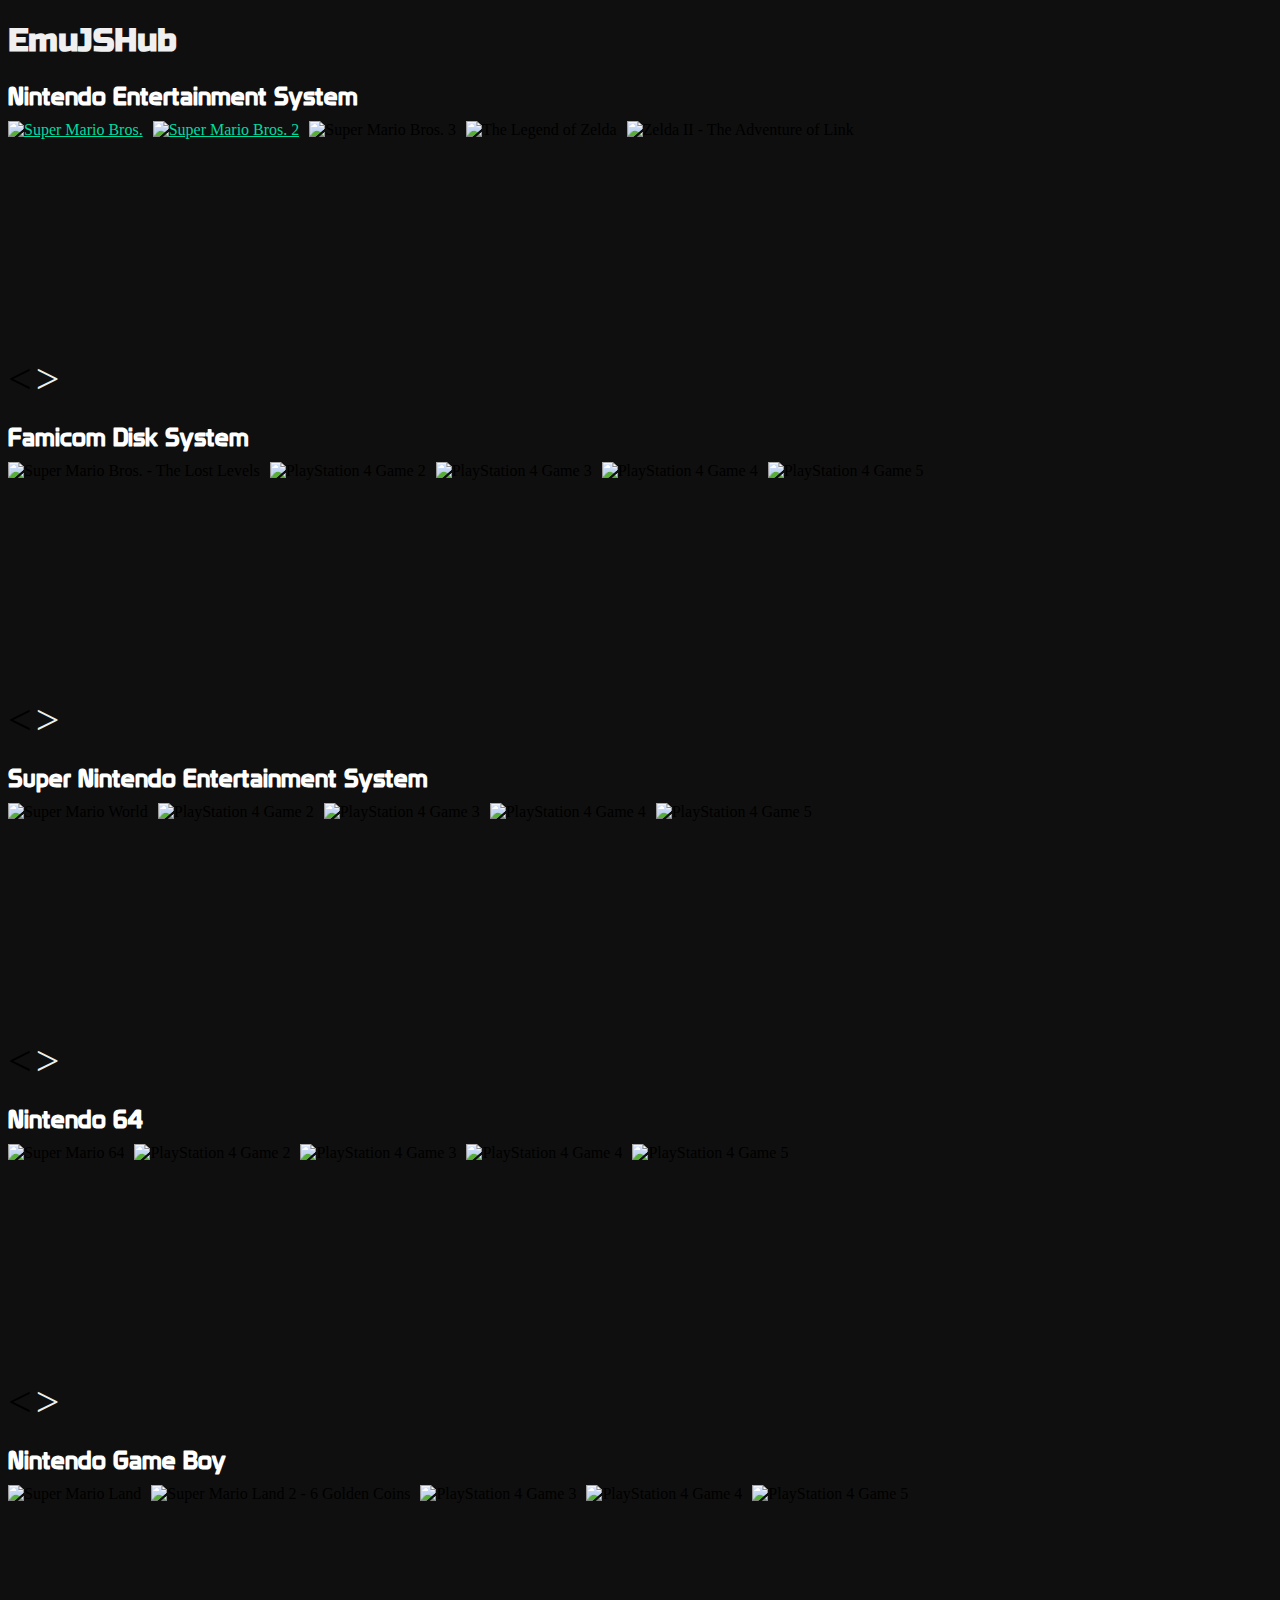
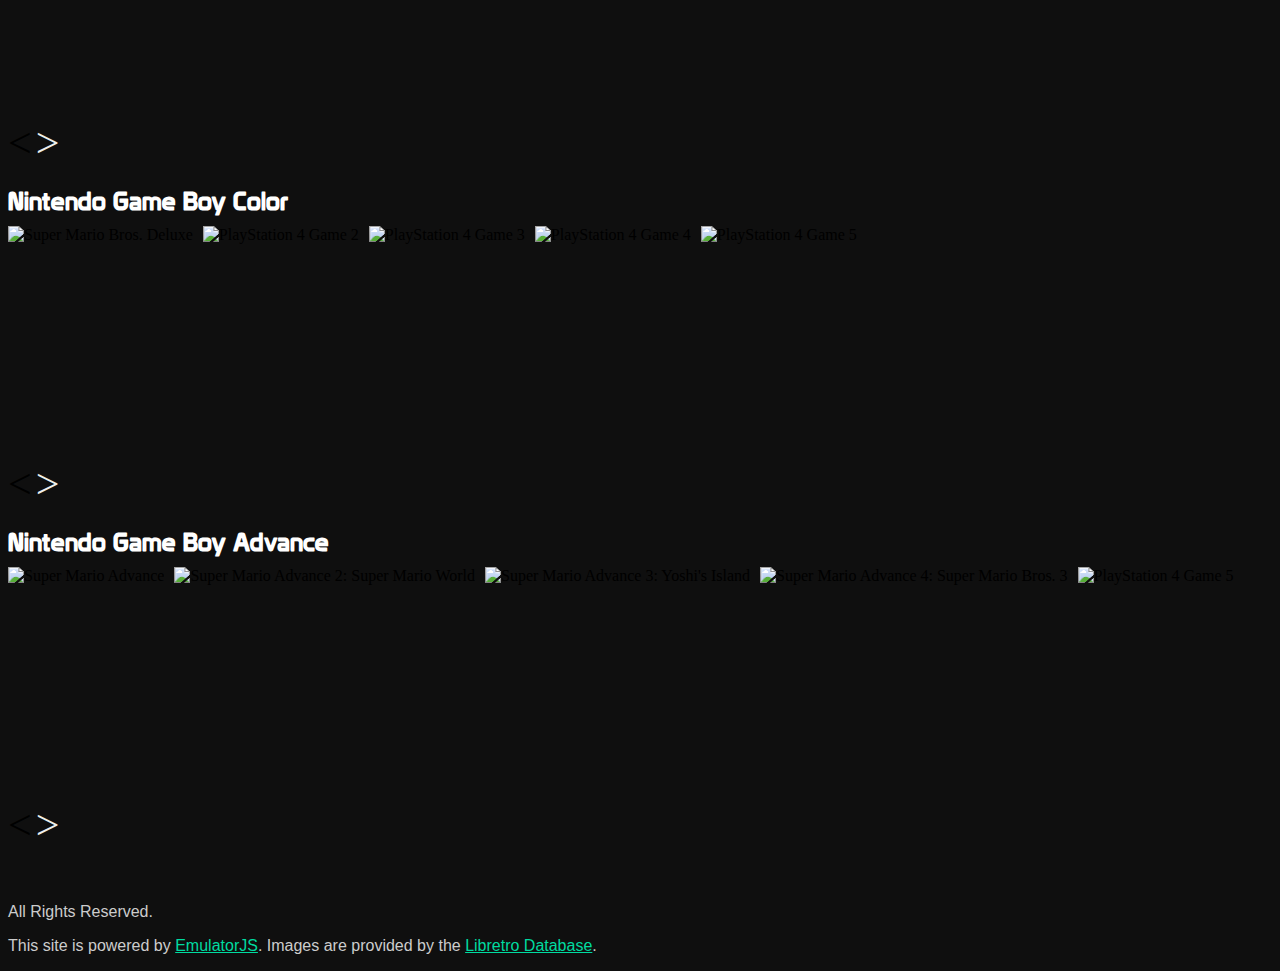
==== commit 1bfd6e2d: "Update index.html" ====
--- a/index.html
+++ b/index.html
@@ -1,19 +1,136 @@
+<!DOCTYPE html>
 <html>
-    <head>
-        <!--HTML file auto generated using EmulatorJS codehelper-->
-    </head>
-    <body>
-        <div style="width:640px;height:480px;max-width:100%">
-            <div id="game"></div>
-        </div>
-        <script>
-            EJS_player = "#game";
-            EJS_core = "n64";
-            EJS_gameName = "Super Mario 64";
-            EJS_color = "#d0b60b";
-            EJS_pathtodata = "https://rawcdn.githack.com/EmulatorJS/EmulatorJS/main/data/";
-            EJS_gameUrl = "Super Mario 64 (USA).z64";
-        </script>
-        <script src="https://rawcdn.githack.com/EmulatorJS/EmulatorJS/main/data/loader.js"></script>
-    </body>
-</html>+  <head>
+  
+    <title>EmuJSHub</title>
+	<link rel="stylesheet" href="/css/console_containers.css">
+	<link rel="stylesheet" href="/css/page_touchups.css">
+	
+  </head>
+  
+  <body>
+    
+	<audio autoplay loop>
+		<source src="/music/background.mp3" type="audio/mpeg">
+		Your browser does not support the audio element.
+	</audio> 
+	
+	  <h1>EmuJSHub</h1>
+	  
+	<div class="console">
+        <h2>Nintendo Entertainment System</h2>
+		<div class="game-list">
+			<a href="/smb1.html"><img src="http://thumbnails.libretro.com/Nintendo%20-%20Nintendo%20Entertainment%20System/Named_Boxarts/Super%20Mario%20Bros.%20(World).png" alt="Super Mario Bros."></a>
+			<a href="/smb2u.html"><img src="https://thumbnails.libretro.com/Nintendo%20-%20Nintendo%20Entertainment%20System/Named_Boxarts/Super%20Mario%20Bros.%202%20(USA).png" alt="Super Mario Bros. 2"></a>
+			<img src="http://thumbnails.libretro.com/Nintendo%20-%20Nintendo%20Entertainment%20System/Named_Boxarts/Super%20Mario%20Bros.%203%20(USA)%20(Rev%201).png" alt="Super Mario Bros. 3">
+			<img src="http://thumbnails.libretro.com/Nintendo%20-%20Nintendo%20Entertainment%20System/Named_Boxarts/Legend%20of%20Zelda,%20The%20(USA).png" alt="The Legend of Zelda">
+			<img src="http://thumbnails.libretro.com/Nintendo%20-%20Nintendo%20Entertainment%20System/Named_Boxarts/Zelda%20II%20-%20The%20Adventure%20of%20Link%20(USA).png" alt="Zelda II - The Adventure of Link">
+		</div>
+		<div class="arrows">
+			<span class="arrow disabled">&lt;</span>
+			<span class="arrow">&gt;</span>
+		</div>
+    </div>
+	
+    <div class="console">
+      <h2>Famicom Disk System</h2>
+		<div class="game-list">
+			<img src="https://thumbnails.libretro.com/Nintendo%20-%20Family%20Computer%20Disk%20System/Named_Boxarts/Super%20Mario%20Bros.%202%20%28Japan%29%20%28En%29.png" alt="Super Mario Bros. - The Lost Levels">
+			<img src="ps4-game2.jpg" alt="PlayStation 4 Game 2">
+			<img src="ps4-game3.jpg" alt="PlayStation 4 Game 3">
+			<img src="ps4-game4.jpg" alt="PlayStation 4 Game 4">
+			<img src="ps4-game5.jpg" alt="PlayStation 4 Game 5">
+		</div>
+		<div class="arrows">
+			<span class="arrow disabled">&lt;</span>
+			<span class="arrow">&gt;</span>
+		</div>
+    </div>
+	  
+	<div class="console">
+      <h2>Super Nintendo Entertainment System</h2>
+		<div class="game-list">
+			<img src="http://thumbnails.libretro.com/Nintendo%20-%20Super%20Nintendo%20Entertainment%20System/Named_Boxarts/Super%20Mario%20World%20(USA).png" alt="Super Mario World">
+			<img src="ps4-game2.jpg" alt="PlayStation 4 Game 2">
+			<img src="ps4-game3.jpg" alt="PlayStation 4 Game 3">
+			<img src="ps4-game4.jpg" alt="PlayStation 4 Game 4">
+			<img src="ps4-game5.jpg" alt="PlayStation 4 Game 5">
+		</div>
+		<div class="arrows">
+			<span class="arrow disabled">&lt;</span>
+			<span class="arrow">&gt;</span>
+		</div>
+    </div>
+	  
+	  <div class="console">
+      <h2>Nintendo 64</h2>
+		<div class="game-list">
+			<img src="http://thumbnails.libretro.com/Nintendo%20-%20Nintendo%2064/Named_Boxarts/Super%20Mario%2064%20(USA).png" alt="Super Mario 64">
+			<img src="ps4-game2.jpg" alt="PlayStation 4 Game 2">
+			<img src="ps4-game3.jpg" alt="PlayStation 4 Game 3">
+			<img src="ps4-game4.jpg" alt="PlayStation 4 Game 4">
+			<img src="ps4-game5.jpg" alt="PlayStation 4 Game 5">
+		</div>
+		<div class="arrows">
+			<span class="arrow disabled">&lt;</span>
+			<span class="arrow">&gt;</span>
+		</div>
+    </div>
+	  
+	  <div class="console">
+      <h2>Nintendo Game Boy</h2>
+		<div class="game-list">
+			<img src="http://thumbnails.libretro.com/Nintendo%20-%20Game%20Boy/Named_Boxarts/Super%20Mario%20Land%20(World).png" alt="Super Mario Land">
+			<img src="http://thumbnails.libretro.com/Nintendo%20-%20Game%20Boy/Named_Boxarts/Super%20Mario%20Land%202%20-%206%20Golden%20Coins%20(USA,%20Europe).png" alt="Super Mario Land 2 - 6 Golden Coins">
+			<img src="ps4-game3.jpg" alt="PlayStation 4 Game 3">
+			<img src="ps4-game4.jpg" alt="PlayStation 4 Game 4">
+			<img src="ps4-game5.jpg" alt="PlayStation 4 Game 5">
+		</div>
+		<div class="arrows">
+			<span class="arrow disabled">&lt;</span>
+			<span class="arrow">&gt;</span>
+		</div>
+    </div>
+	  
+	  <div class="console">
+      <h2>Nintendo Game Boy Color</h2>
+		<div class="game-list">
+			<img src="http://thumbnails.libretro.com/Nintendo%20-%20Game%20Boy%20Color/Named_Boxarts/Super%20Mario%20Bros.%20Deluxe%20(USA,%20Europe).png" alt="Super Mario Bros. Deluxe">
+			<img src="ps4-game2.jpg" alt="PlayStation 4 Game 2">
+			<img src="ps4-game3.jpg" alt="PlayStation 4 Game 3">
+			<img src="ps4-game4.jpg" alt="PlayStation 4 Game 4">
+			<img src="ps4-game5.jpg" alt="PlayStation 4 Game 5">
+		</div>
+		<div class="arrows">
+			<span class="arrow disabled">&lt;</span>
+			<span class="arrow">&gt;</span>
+		</div>
+    </div>
+	  
+	  <div class="console">
+      <h2>Nintendo Game Boy Advance</h2>
+		<div class="game-list">
+			<img src="http://thumbnails.libretro.com/Nintendo%20-%20Game%20Boy%20Advance/Named_Boxarts/Super%20Mario%20Advance%20(USA,%20Europe).png" alt="Super Mario Advance">
+			<img src="https://mario.wiki.gallery/images/thumb/c/c7/Box_NA_-_Super_Mario_World_Super_Mario_Advance_2.png/1200px-Box_NA_-_Super_Mario_World_Super_Mario_Advance_2.png" alt="Super Mario Advance 2: Super Mario World">
+			<img src="http://thumbnails.libretro.com/Nintendo%20-%20Game%20Boy%20Advance/Named_Boxarts/Super%20Mario%20Advance%203%20-%20Yoshi's%20Island%20(USA).png" alt="Super Mario Advance 3: Yoshi's Island">
+			<img src="http://thumbnails.libretro.com/Nintendo%20-%20Game%20Boy%20Advance/Named_Boxarts/Super%20Mario%20Advance%204%20-%20Super%20Mario%20Bros.%203%20(USA).png" alt="Super Mario Advance 4: Super Mario Bros. 3">
+			<img src="ps4-game5.jpg" alt="PlayStation 4 Game 5">
+		</div>
+		<div class="arrows">
+			<span class="arrow disabled">&lt;</span>
+			<span class="arrow">&gt;</span>
+		</div>
+    </div>
+	
+    <script src="js/arrow_manager.js"></script>
+	
+	<br/>
+	
+  </body>
+  
+  <footer>
+	<p>All Rights Reserved.</p>
+	<p>This site is powered by <a href="https://github.com/EmulatorJS/EmulatorJS">EmulatorJS</a>. Images are provided by the <a href="https://github.com/libretro-thumbnails/">Libretro Database</a>.</p>	
+  </footer>
+  
+</html>
--- a/css/console_containers.css
+++ b/css/console_containers.css
@@ -0,0 +1,78 @@
+@font-face {
+    font-family: 'Prototype';
+    src: url('/extra_fonts/proto.ttf') format('truetype');
+    font-weight: normal;
+    font-style: normal;
+}
+
+@font-face {
+    font-family: 'Russo';
+    src: url('/extra_fonts/RussoOne-Regular.ttf') format('truetype');
+    font-weight: normal;
+    font-style: normal;
+}
+
+body {
+  background-color: #0f0f0f;
+}
+
+h1 {
+  font-family: Russo;
+  color: #f0f0f0;
+}
+
+h2 {
+  font-family: Prototype;
+  color: #ffffff;
+}
+
+p {
+  font-family: sans-serif;
+  color: #cccccc;
+}
+
+/* Style for the console containers */
+      .console {
+        margin: 20px 0;
+      }
+      .console h2 {
+        font-size: 24px;
+        margin-bottom: 10px;
+      }
+      .console .game-list {
+        display: flex;
+        overflow-x: auto;
+        padding-bottom: 10px;
+      }
+      .console .game-list img {
+        height: 224px;
+        margin-right: 10px;
+      }
+      .console .game-list::-webkit-scrollbar {
+        height: 10px;
+      }
+      .console .game-list::-webkit-scrollbar-track {
+        background: #f1f1f1;
+      }
+      .console .game-list::-webkit-scrollbar-thumb {
+        background: #888;
+        border-radius: 5px;
+      }
+	  
+      /* Style for the arrows */
+      .arrow {
+        color: #eee;
+        font-size: 42px;
+        cursor: pointer;
+        user-select: none;
+      }
+      .arrow.disabled {
+        color: #000;
+        cursor: default;
+      }
+
+/* Image hover effect */
+.console .game-list img:hover {
+  transform: scale(1.1); /* Increase the size by 10% */
+  transition: all 0.3s ease-in-out; /* Add a smooth transition effect */
+}--- a/css/page_touchups.css
+++ b/css/page_touchups.css
@@ -0,0 +1,15 @@
+a:link {
+  color: #00dba0;
+}
+
+a:hover {
+ color: #00db4c; 
+}
+
+a:visited {
+  color: #f815ed;
+}
+
+a:active {
+  color: #01d4d2;
+}
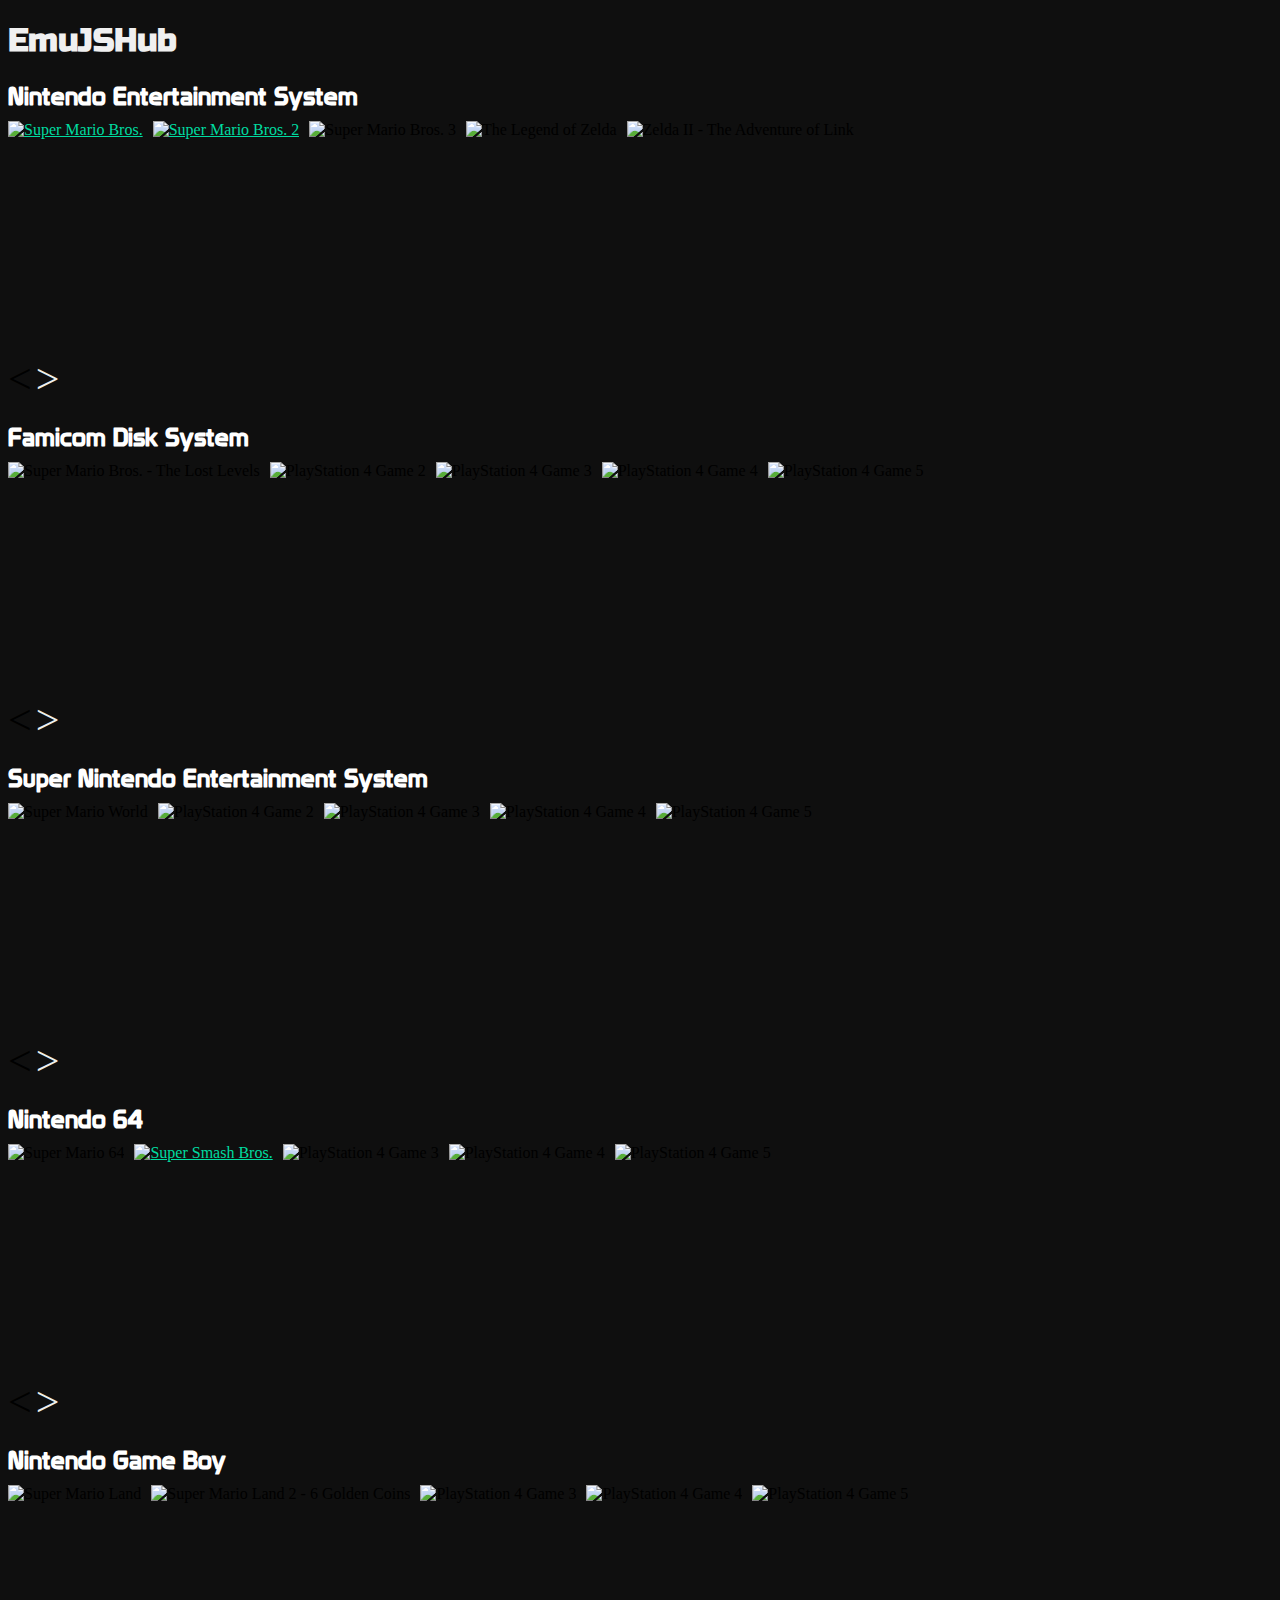
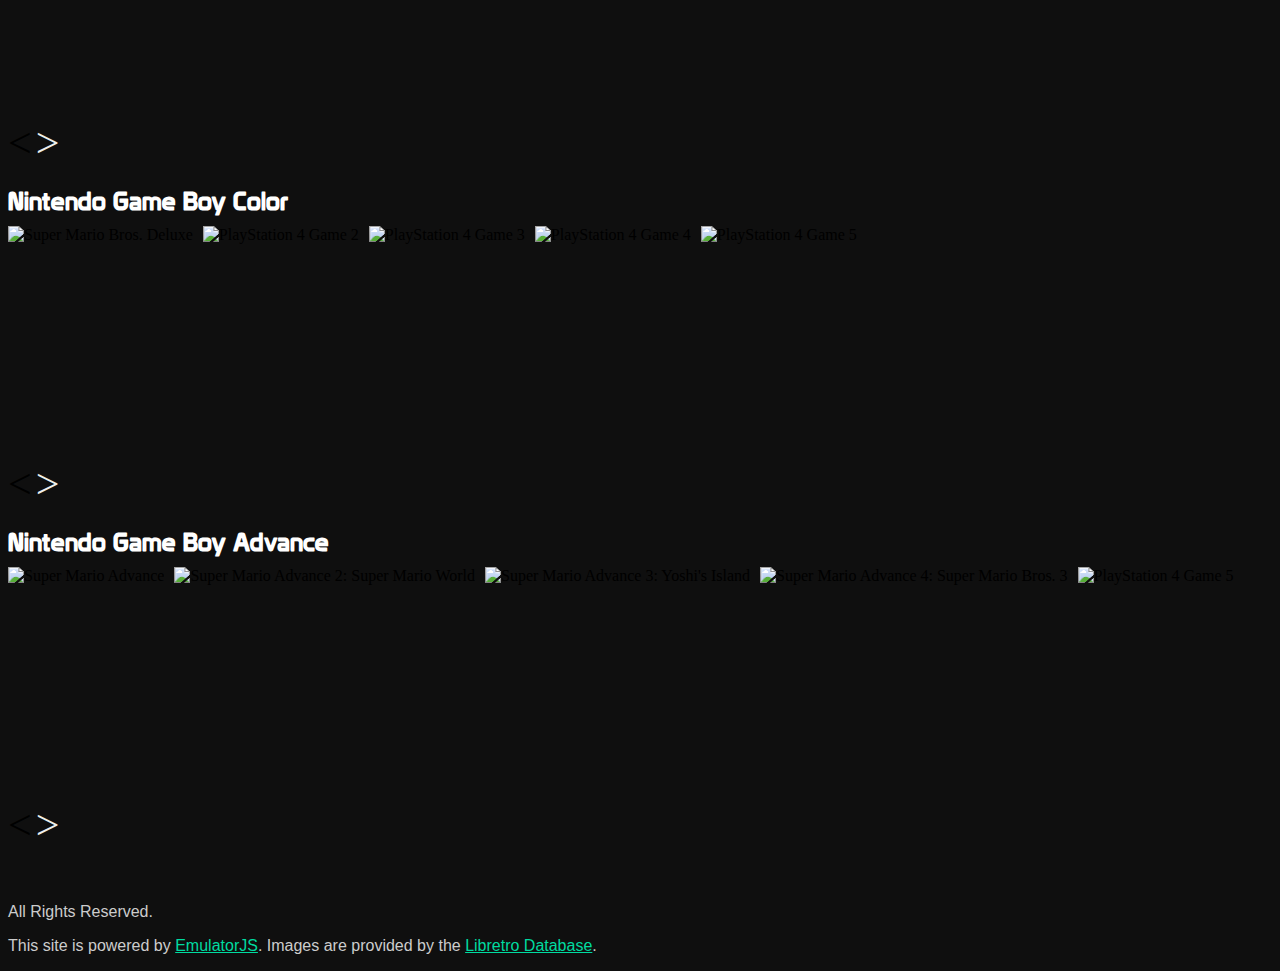
==== commit a343d68d: "Update index.html" ====
--- a/index.html
+++ b/index.html
@@ -66,7 +66,7 @@
       <h2>Nintendo 64</h2>
 		<div class="game-list">
 			<img src="http://thumbnails.libretro.com/Nintendo%20-%20Nintendo%2064/Named_Boxarts/Super%20Mario%2064%20(USA).png" alt="Super Mario 64">
-			<img src="ps4-game2.jpg" alt="PlayStation 4 Game 2">
+			<a href="/smash64.html"><img src="http://thumbnails.libretro.com/Nintendo%20-%20Nintendo%2064/Named_Boxarts/Super%20Smash%20Bros.%20(USA).png" alt="Super Smash Bros."></a>
 			<img src="ps4-game3.jpg" alt="PlayStation 4 Game 3">
 			<img src="ps4-game4.jpg" alt="PlayStation 4 Game 4">
 			<img src="ps4-game5.jpg" alt="PlayStation 4 Game 5">
